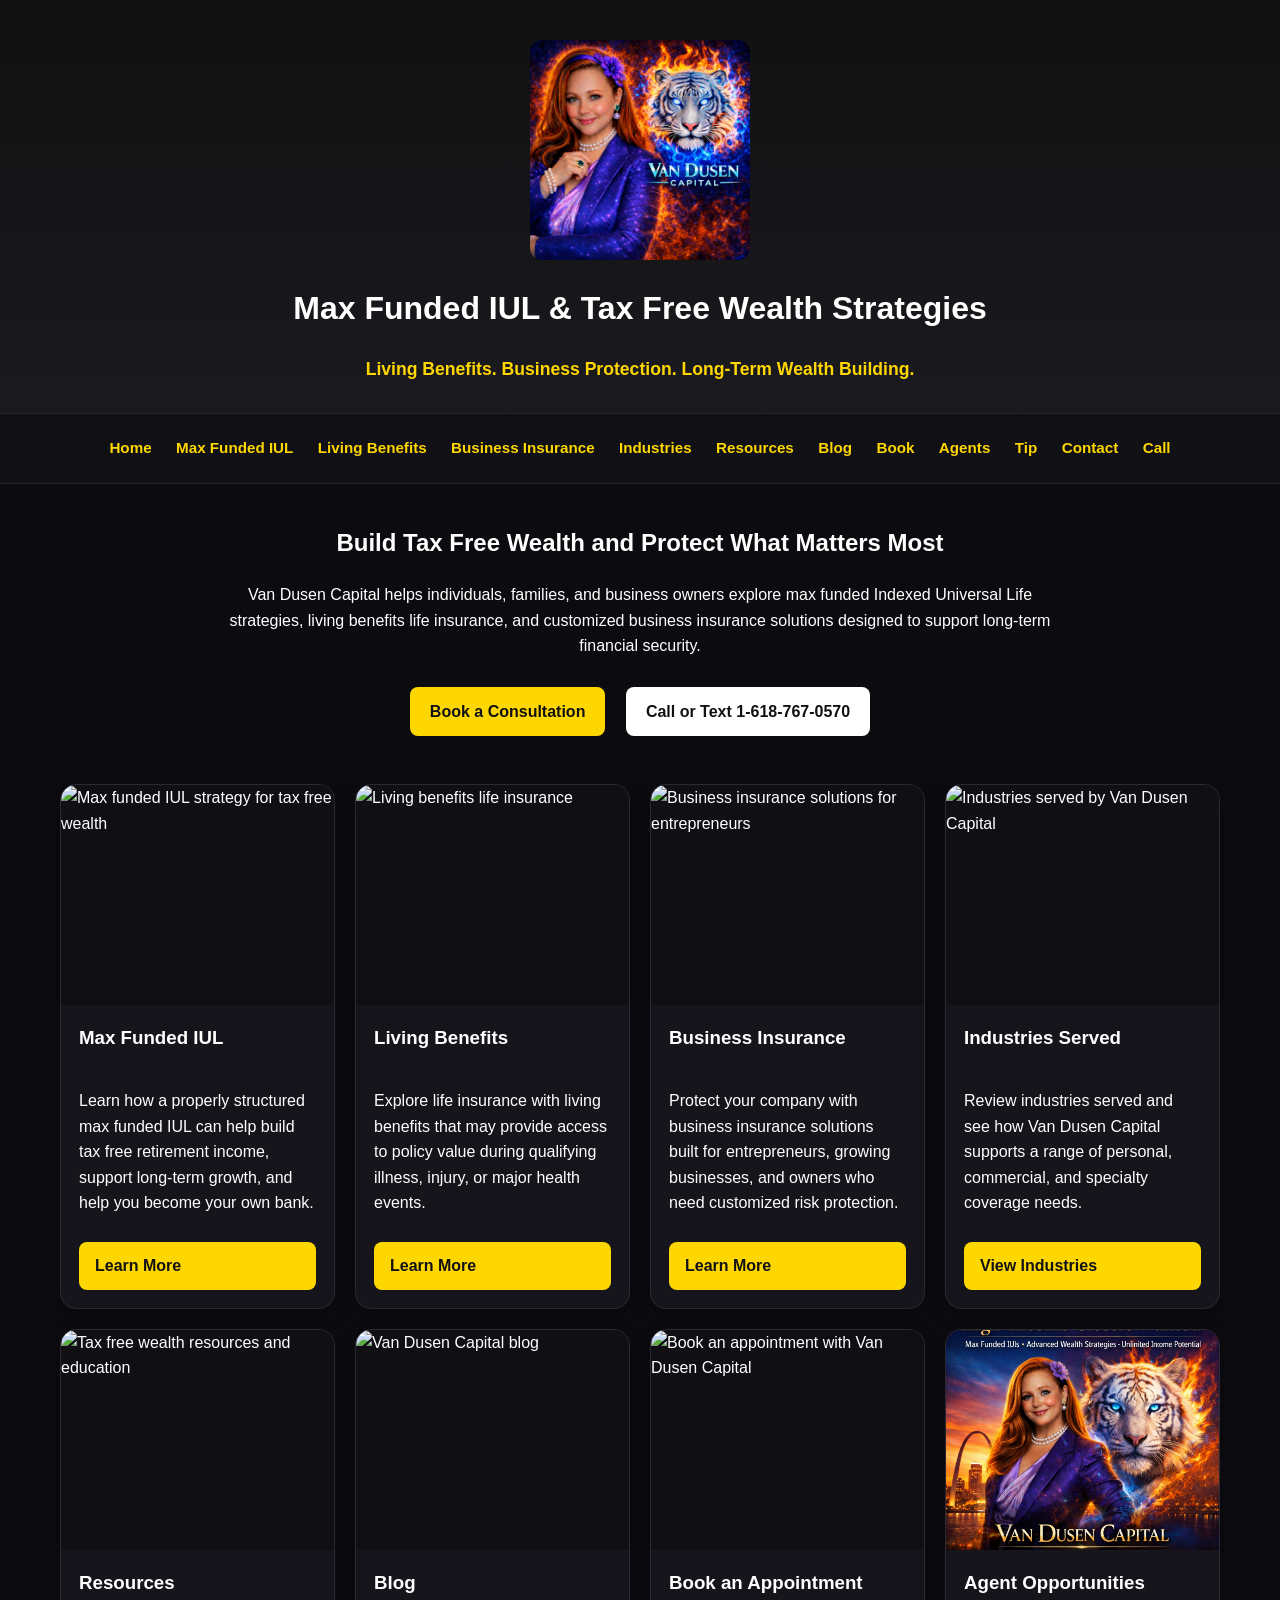
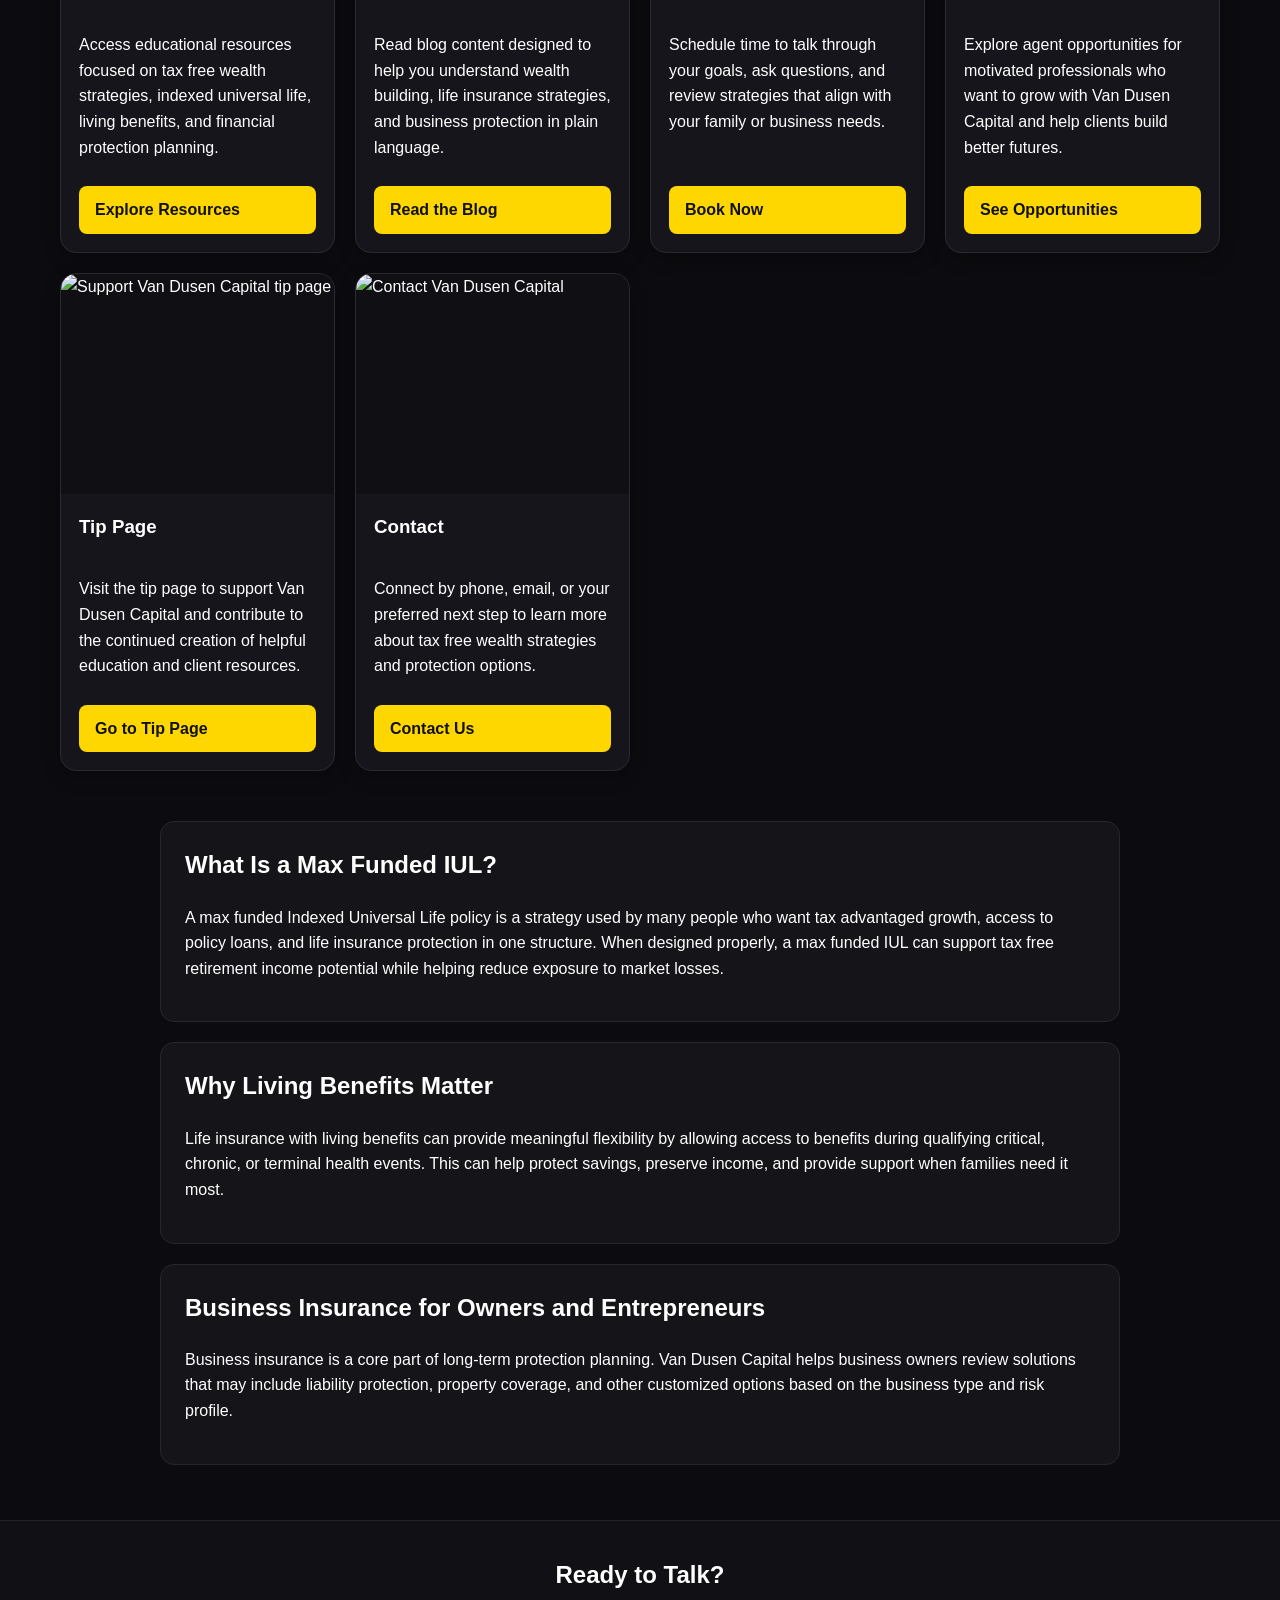
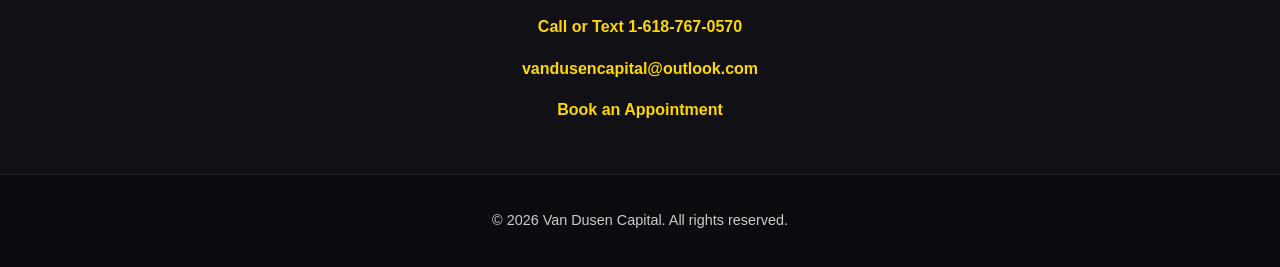
==== index.html @ e963a1a2 "Update index.html" ====
<!DOCTYPE html>
<html lang="en">
<head>
  <meta charset="UTF-8">
  <meta name="viewport" content="width=device-width, initial-scale=1.0">
  <title>Max Funded IUL | Tax Free Wealth Strategies | Living Benefits | Van Dusen Capital</title>
  <meta name="description" content="Van Dusen Capital helps individuals, families, and business owners explore max funded IUL strategies, tax free wealth building, living benefits life insurance, and business insurance solutions.">
  <meta name="keywords" content="max funded IUL, indexed universal life, tax free wealth, living benefits, business insurance, become your own bank, Van Dusen Capital">
  <style>
    * {
      box-sizing: border-box;
    }

    body {
      margin: 0;
      font-family: Arial, sans-serif;
      background: #0c0c10;
      color: #ffffff;
      line-height: 1.6;
    }

    header {
      background: linear-gradient(180deg, #111111, #1a1a1f);
      text-align: center;
      padding: 40px 20px 30px;
      border-bottom: 1px solid #23232b;
    }

    .logo {
      width: 100%;
      max-width: 220px;
      height: auto;
      border-radius: 12px;
      margin-bottom: 15px;
    }

    h1, h2, h3 {
      margin-top: 0;
    }

    .tagline {
      color: gold;
      font-weight: bold;
      font-size: 1.1rem;
      margin: 10px 0 0;
    }

    nav {
      background: #101015;
      text-align: center;
      padding: 14px 10px;
      border-bottom: 1px solid #23232b;
    }

    nav a {
      color: gold;
      text-decoration: none;
      font-weight: bold;
      display: inline-block;
      margin: 8px 10px;
      font-size: 0.95rem;
    }

    .hero {
      max-width: 1000px;
      margin: 0 auto;
      padding: 40px 20px 20px;
      text-align: center;
    }

    .hero p {
      max-width: 850px;
      margin: 0 auto 20px;
    }

    .hero-buttons a {
      display: inline-block;
      margin: 8px;
      padding: 12px 20px;
      border-radius: 8px;
      text-decoration: none;
      font-weight: bold;
    }

    .btn-gold {
      background: gold;
      color: #111111;
    }

    .btn-light {
      background: #ffffff;
      color: #111111;
    }

    .sections {
      max-width: 1200px;
      margin: 0 auto;
      padding: 20px;
      display: grid;
      grid-template-columns: repeat(auto-fit, minmax(270px, 1fr));
      gap: 20px;
    }

    .card {
      background: #15151b;
      border: 1px solid #2a2a34;
      border-radius: 16px;
      overflow: hidden;
      display: flex;
      flex-direction: column;
      box-shadow: 0 6px 18px rgba(0,0,0,0.25);
    }

    .card img {
      width: 100%;
      height: 220px;
      object-fit: cover;
      display: block;
      background: #0f0f14;
    }

    .card-content {
      padding: 18px;
      display: flex;
      flex-direction: column;
      flex: 1;
    }

    .card-content p {
      flex: 1;
    }

    .button {
      display: inline-block;
      margin-top: 10px;
      padding: 11px 16px;
      background: gold;
      color: #111111;
      text-decoration: none;
      font-weight: bold;
      border-radius: 8px;
    }

    .seo-section {
      max-width: 1000px;
      margin: 0 auto;
      padding: 10px 20px 35px;
    }

    .seo-box {
      background: #141419;
      border: 1px solid #262631;
      border-radius: 14px;
      padding: 24px;
      margin-top: 20px;
    }

    .contact-strip {
      background: #101015;
      border-top: 1px solid #23232b;
      padding: 35px 20px;
      text-align: center;
      margin-top: 20px;
    }

    .contact-strip a {
      color: gold;
      text-decoration: none;
      font-weight: bold;
    }

    footer {
      text-align: center;
      padding: 20px;
      color: #cccccc;
      font-size: 0.9rem;
      border-top: 1px solid #23232b;
    }
  </style>
</head>
<body>

  <header>
    <img src="Logo.png" alt="Van Dusen Capital logo" class="logo">
    <h1>Max Funded IUL & Tax Free Wealth Strategies</h1>
    <p class="tagline">Living Benefits. Business Protection. Long-Term Wealth Building.</p>
  </header>

  <nav>
    <a href="index.html">Home</a>
    <a href="max-funded-iul.html">Max Funded IUL</a>
    <a href="living-benefits.html">Living Benefits</a>
    <a href="business-insurance.html">Business Insurance</a>
    <a href="industries.html">Industries</a>
    <a href="resources.html">Resources</a>
    <a href="blog.html">Blog</a>
    <a href="book.html">Book</a>
    <a href="agent-opportunities.html">Agents</a>
    <a href="tip.html">Tip</a>
    <a href="contact.html">Contact</a>
    <a href="call.html">Call</a>
  </nav>

  <section class="hero">
    <h2>Build Tax Free Wealth and Protect What Matters Most</h2>
    <p>
      Van Dusen Capital helps individuals, families, and business owners explore max funded Indexed Universal Life strategies, living benefits life insurance, and customized business insurance solutions designed to support long-term financial security.
    </p>
    <div class="hero-buttons">
      <a href="book.html" class="btn-gold">Book a Consultation</a>
      <a href="call.html" class="btn-light">Call or Text 1-618-767-0570</a>
    </div>
  </section>

  <section class="sections">
    <div class="card">
      <img src="byobb.png" alt="Max funded IUL strategy for tax free wealth">
      <div class="card-content">
        <h3>Max Funded IUL</h3>
        <p>
          Learn how a properly structured max funded IUL can help build tax free retirement income, support long-term growth, and help you become your own bank.
        </p>
        <a class="button" href="max-funded-iul.html">Learn More</a>
      </div>
    </div>

    <div class="card">
      <img src="living.png" alt="Living benefits life insurance">
      <div class="card-content">
        <h3>Living Benefits</h3>
        <p>
          Explore life insurance with living benefits that may provide access to policy value during qualifying illness, injury, or major health events.
        </p>
        <a class="button" href="living-benefits.html">Learn More</a>
      </div>
    </div>

    <div class="card">
      <img src="business.png" alt="Business insurance solutions for entrepreneurs">
      <div class="card-content">
        <h3>Business Insurance</h3>
        <p>
          Protect your company with business insurance solutions built for entrepreneurs, growing businesses, and owners who need customized risk protection.
        </p>
        <a class="button" href="business-insurance.html">Learn More</a>
      </div>
    </div>

    <div class="card">
      <img src="businesscard.png" alt="Industries served by Van Dusen Capital">
      <div class="card-content">
        <h3>Industries Served</h3>
        <p>
          Review industries served and see how Van Dusen Capital supports a range of personal, commercial, and specialty coverage needs.
        </p>
        <a class="button" href="industries.html">View Industries</a>
      </div>
    </div>

    <div class="card">
      <img src="Buildyourownwealth.png" alt="Tax free wealth resources and education">
      <div class="card-content">
        <h3>Resources</h3>
        <p>
          Access educational resources focused on tax free wealth strategies, indexed universal life, living benefits, and financial protection planning.
        </p>
        <a class="button" href="resources.html">Explore Resources</a>
      </div>
    </div>

    <div class="card">
      <img src="richguyheadincloudsarch.png" alt="Van Dusen Capital blog">
      <div class="card-content">
        <h3>Blog</h3>
        <p>
          Read blog content designed to help you understand wealth building, life insurance strategies, and business protection in plain language.
        </p>
        <a class="button" href="blog.html">Read the Blog</a>
      </div>
    </div>

    <div class="card">
      <img src="luxurydclogo.png" alt="Book an appointment with Van Dusen Capital">
      <div class="card-content">
        <h3>Book an Appointment</h3>
        <p>
          Schedule time to talk through your goals, ask questions, and review strategies that align with your family or business needs.
        </p>
        <a class="button" href="book.html">Book Now</a>
      </div>
    </div>

    <div class="card">
      <img src="highincomecloserwantedbranding.png" alt="Agent opportunities with Van Dusen Capital">
      <div class="card-content">
        <h3>Agent Opportunities</h3>
        <p>
          Explore agent opportunities for motivated professionals who want to grow with Van Dusen Capital and help clients build better futures.
        </p>
        <a class="button" href="agent-opportunities.html">See Opportunities</a>
      </div>
    </div>

    <div class="card">
      <img src="compoundinterestwealth1branding.png" alt="Support Van Dusen Capital tip page">
      <div class="card-content">
        <h3>Tip Page</h3>
        <p>
          Visit the tip page to support Van Dusen Capital and contribute to the continued creation of helpful education and client resources.
        </p>
        <a class="button" href="tip.html">Go to Tip Page</a>
      </div>
    </div>

    <div class="card">
      <img src="futuregirllogo.png" alt="Contact Van Dusen Capital">
      <div class="card-content">
        <h3>Contact</h3>
        <p>
          Connect by phone, email, or your preferred next step to learn more about tax free wealth strategies and protection options.
        </p>
        <a class="button" href="contact.html">Contact Us</a>
      </div>
    </div>
  </section>

  <section class="seo-section">
    <div class="seo-box">
      <h2>What Is a Max Funded IUL?</h2>
      <p>
        A max funded Indexed Universal Life policy is a strategy used by many people who want tax advantaged growth, access to policy loans, and life insurance protection in one structure. When designed properly, a max funded IUL can support tax free retirement income potential while helping reduce exposure to market losses.
      </p>
    </div>

    <div class="seo-box">
      <h2>Why Living Benefits Matter</h2>
      <p>
        Life insurance with living benefits can provide meaningful flexibility by allowing access to benefits during qualifying critical, chronic, or terminal health events. This can help protect savings, preserve income, and provide support when families need it most.
      </p>
    </div>

    <div class="seo-box">
      <h2>Business Insurance for Owners and Entrepreneurs</h2>
      <p>
        Business insurance is a core part of long-term protection planning. Van Dusen Capital helps business owners review solutions that may include liability protection, property coverage, and other customized options based on the business type and risk profile.
      </p>
    </div>
  </section>

  <section class="contact-strip">
    <h2>Ready to Talk?</h2>
    <p><a href="tel:16187670570">Call or Text 1-618-767-0570</a></p>
    <p><a href="mailto:vandusencapital@outlook.com">vandusencapital@outlook.com</a></p>
    <p><a href="book.html">Book an Appointment</a></p>
  </section>

  <footer>
    <p>© 2026 Van Dusen Capital. All rights reserved.</p>
  </footer>

</body>
</html>
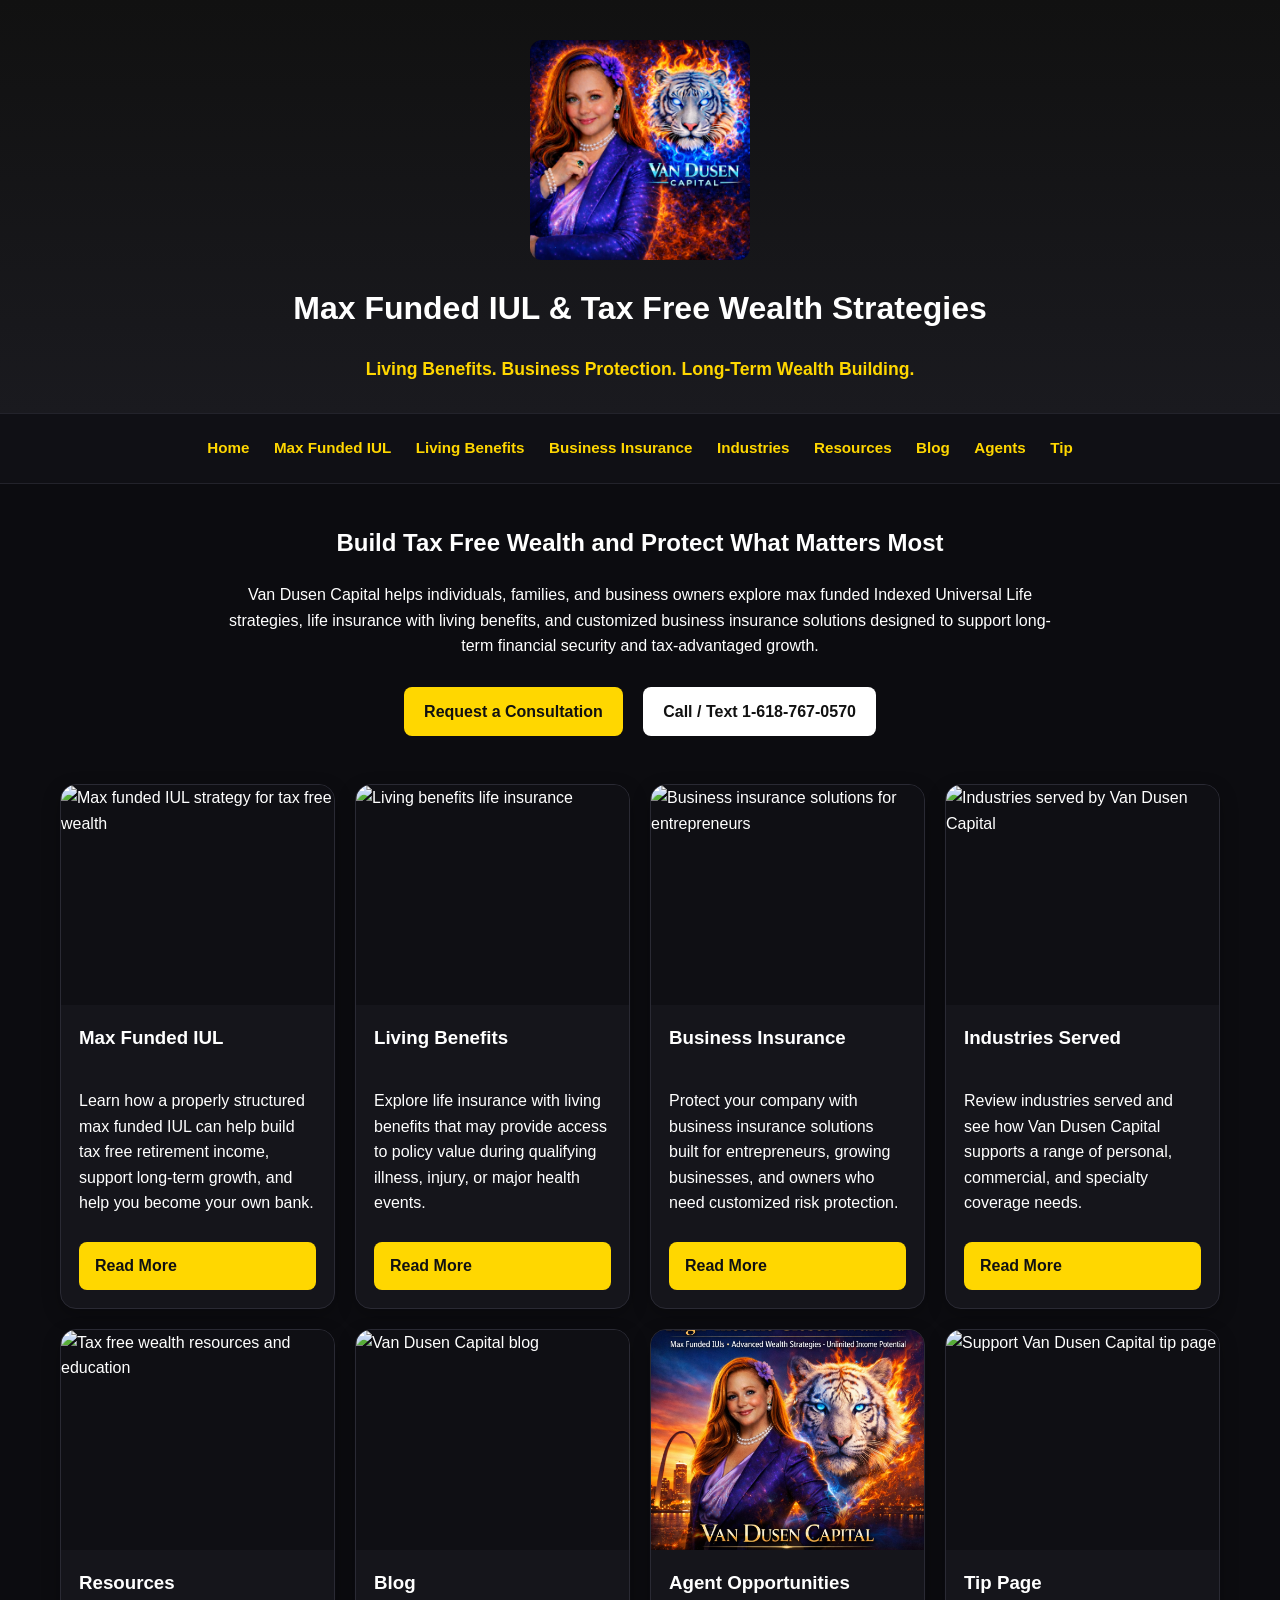
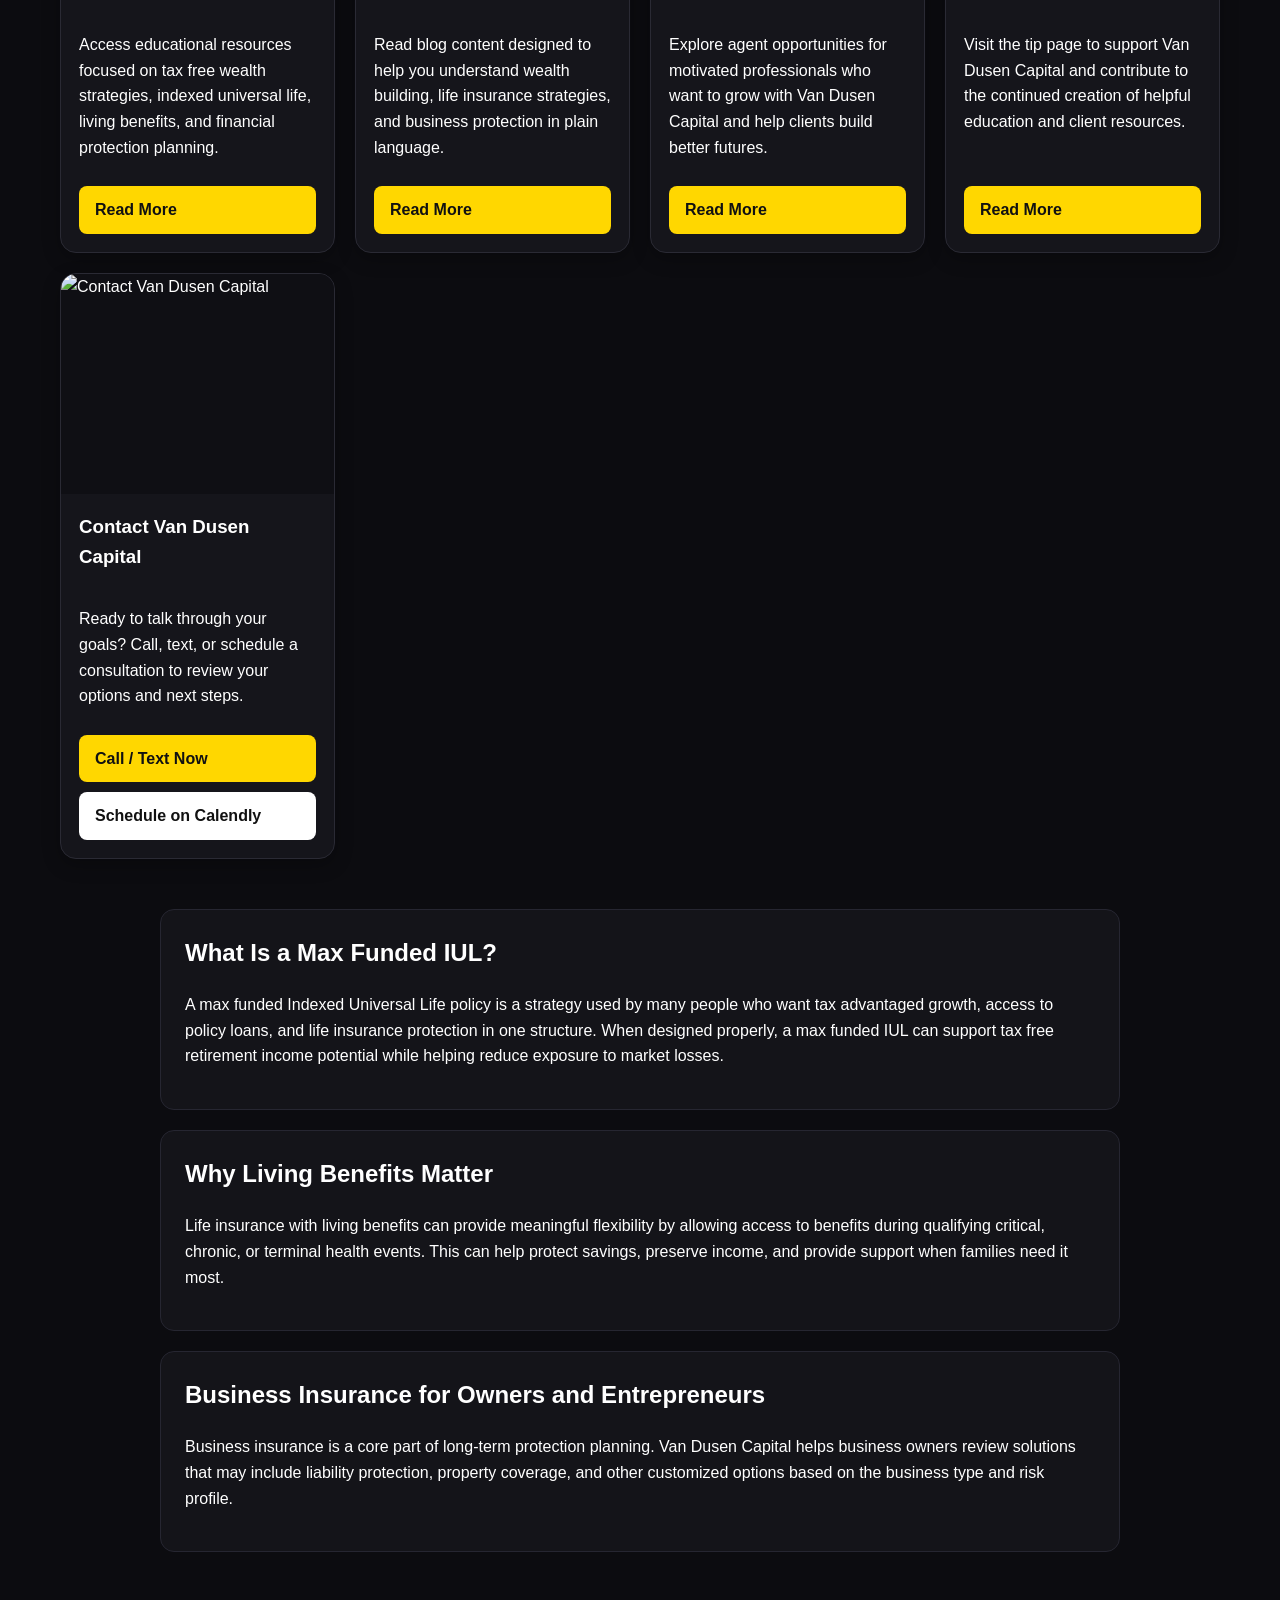
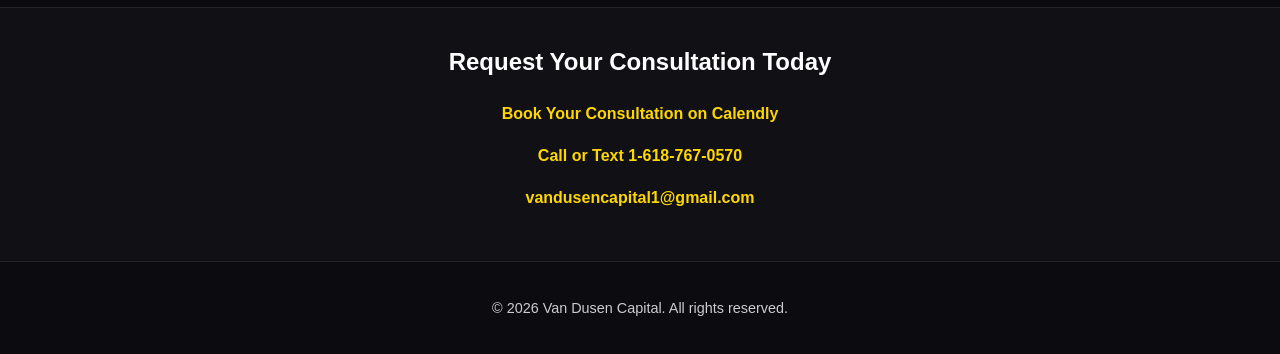
==== commit 13a1e1ab: "Update index.html" ====
--- a/index.html
+++ b/index.html
@@ -3,8 +3,8 @@
 <head>
   <meta charset="UTF-8">
   <meta name="viewport" content="width=device-width, initial-scale=1.0">
-  <title>Max Funded IUL | Tax Free Wealth Strategies | Living Benefits | Van Dusen Capital</title>
-  <meta name="description" content="Van Dusen Capital helps individuals, families, and business owners explore max funded IUL strategies, tax free wealth building, living benefits life insurance, and business insurance solutions.">
+  <title>Max Funded IUL | Tax Free Wealth Strategies | Van Dusen Capital</title>
+  <meta name="description" content="Van Dusen Capital helps individuals, families, and business owners explore max funded IUL strategies, tax free wealth planning, living benefits life insurance, and business insurance solutions. Book a consultation today.">
   <meta name="keywords" content="max funded IUL, indexed universal life, tax free wealth, living benefits, business insurance, become your own bank, Van Dusen Capital">
   <style>
     * {
@@ -141,6 +141,17 @@
       border-radius: 8px;
     }
 
+    .button-secondary {
+      display: inline-block;
+      margin-top: 10px;
+      padding: 11px 16px;
+      background: #ffffff;
+      color: #111111;
+      text-decoration: none;
+      font-weight: bold;
+      border-radius: 8px;
+    }
+
     .seo-section {
       max-width: 1000px;
       margin: 0 auto;
@@ -194,21 +205,18 @@
     <a href="industries.html">Industries</a>
     <a href="resources.html">Resources</a>
     <a href="blog.html">Blog</a>
-    <a href="book.html">Book</a>
     <a href="agent-opportunities.html">Agents</a>
     <a href="tip.html">Tip</a>
-    <a href="contact.html">Contact</a>
-    <a href="call.html">Call</a>
   </nav>
 
   <section class="hero">
     <h2>Build Tax Free Wealth and Protect What Matters Most</h2>
     <p>
-      Van Dusen Capital helps individuals, families, and business owners explore max funded Indexed Universal Life strategies, living benefits life insurance, and customized business insurance solutions designed to support long-term financial security.
+      Van Dusen Capital helps individuals, families, and business owners explore max funded Indexed Universal Life strategies, life insurance with living benefits, and customized business insurance solutions designed to support long-term financial security and tax-advantaged growth.
     </p>
     <div class="hero-buttons">
-      <a href="book.html" class="btn-gold">Book a Consultation</a>
-      <a href="call.html" class="btn-light">Call or Text 1-618-767-0570</a>
+      <a href="https://calendly.com/vandusencapital1" target="_blank" rel="noopener noreferrer" class="btn-gold">Request a Consultation</a>
+      <a href="tel:16187670570" class="btn-light">Call / Text 1-618-767-0570</a>
     </div>
   </section>
 
@@ -220,7 +228,7 @@
         <p>
           Learn how a properly structured max funded IUL can help build tax free retirement income, support long-term growth, and help you become your own bank.
         </p>
-        <a class="button" href="max-funded-iul.html">Learn More</a>
+        <a class="button" href="max-funded-iul.html">Read More</a>
       </div>
     </div>
 
@@ -231,7 +239,7 @@
         <p>
           Explore life insurance with living benefits that may provide access to policy value during qualifying illness, injury, or major health events.
         </p>
-        <a class="button" href="living-benefits.html">Learn More</a>
+        <a class="button" href="living-benefits.html">Read More</a>
       </div>
     </div>
 
@@ -242,7 +250,7 @@
         <p>
           Protect your company with business insurance solutions built for entrepreneurs, growing businesses, and owners who need customized risk protection.
         </p>
-        <a class="button" href="business-insurance.html">Learn More</a>
+        <a class="button" href="business-insurance.html">Read More</a>
       </div>
     </div>
 
@@ -253,7 +261,7 @@
         <p>
           Review industries served and see how Van Dusen Capital supports a range of personal, commercial, and specialty coverage needs.
         </p>
-        <a class="button" href="industries.html">View Industries</a>
+        <a class="button" href="industries.html">Read More</a>
       </div>
     </div>
 
@@ -264,7 +272,7 @@
         <p>
           Access educational resources focused on tax free wealth strategies, indexed universal life, living benefits, and financial protection planning.
         </p>
-        <a class="button" href="resources.html">Explore Resources</a>
+        <a class="button" href="resources.html">Read More</a>
       </div>
     </div>
 
@@ -275,18 +283,7 @@
         <p>
           Read blog content designed to help you understand wealth building, life insurance strategies, and business protection in plain language.
         </p>
-        <a class="button" href="blog.html">Read the Blog</a>
-      </div>
-    </div>
-
-    <div class="card">
-      <img src="luxurydclogo.png" alt="Book an appointment with Van Dusen Capital">
-      <div class="card-content">
-        <h3>Book an Appointment</h3>
-        <p>
-          Schedule time to talk through your goals, ask questions, and review strategies that align with your family or business needs.
-        </p>
-        <a class="button" href="book.html">Book Now</a>
+        <a class="button" href="blog.html">Read More</a>
       </div>
     </div>
 
@@ -297,7 +294,7 @@
         <p>
           Explore agent opportunities for motivated professionals who want to grow with Van Dusen Capital and help clients build better futures.
         </p>
-        <a class="button" href="agent-opportunities.html">See Opportunities</a>
+        <a class="button" href="agent-opportunities.html">Read More</a>
       </div>
     </div>
 
@@ -308,18 +305,19 @@
         <p>
           Visit the tip page to support Van Dusen Capital and contribute to the continued creation of helpful education and client resources.
         </p>
-        <a class="button" href="tip.html">Go to Tip Page</a>
+        <a class="button" href="tip.html">Read More</a>
       </div>
     </div>
 
     <div class="card">
       <img src="futuregirllogo.png" alt="Contact Van Dusen Capital">
       <div class="card-content">
-        <h3>Contact</h3>
-        <p>
-          Connect by phone, email, or your preferred next step to learn more about tax free wealth strategies and protection options.
-        </p>
-        <a class="button" href="contact.html">Contact Us</a>
+        <h3>Contact Van Dusen Capital</h3>
+        <p>
+          Ready to talk through your goals? Call, text, or schedule a consultation to review your options and next steps.
+        </p>
+        <a class="button" href="tel:16187670570">Call / Text Now</a>
+        <a class="button-secondary" href="https://calendly.com/vandusencapital1" target="_blank" rel="noopener noreferrer">Schedule on Calendly</a>
       </div>
     </div>
   </section>
@@ -348,10 +346,10 @@
   </section>
 
   <section class="contact-strip">
-    <h2>Ready to Talk?</h2>
+    <h2>Request Your Consultation Today</h2>
+    <p><a href="https://calendly.com/vandusencapital1" target="_blank" rel="noopener noreferrer">Book Your Consultation on Calendly</a></p>
     <p><a href="tel:16187670570">Call or Text 1-618-767-0570</a></p>
-    <p><a href="mailto:vandusencapital@outlook.com">vandusencapital@outlook.com</a></p>
-    <p><a href="book.html">Book an Appointment</a></p>
+    <p><a href="mailto:vandusencapital1@gmail.com">vandusencapital1@gmail.com</a></p>
   </section>
 
   <footer>
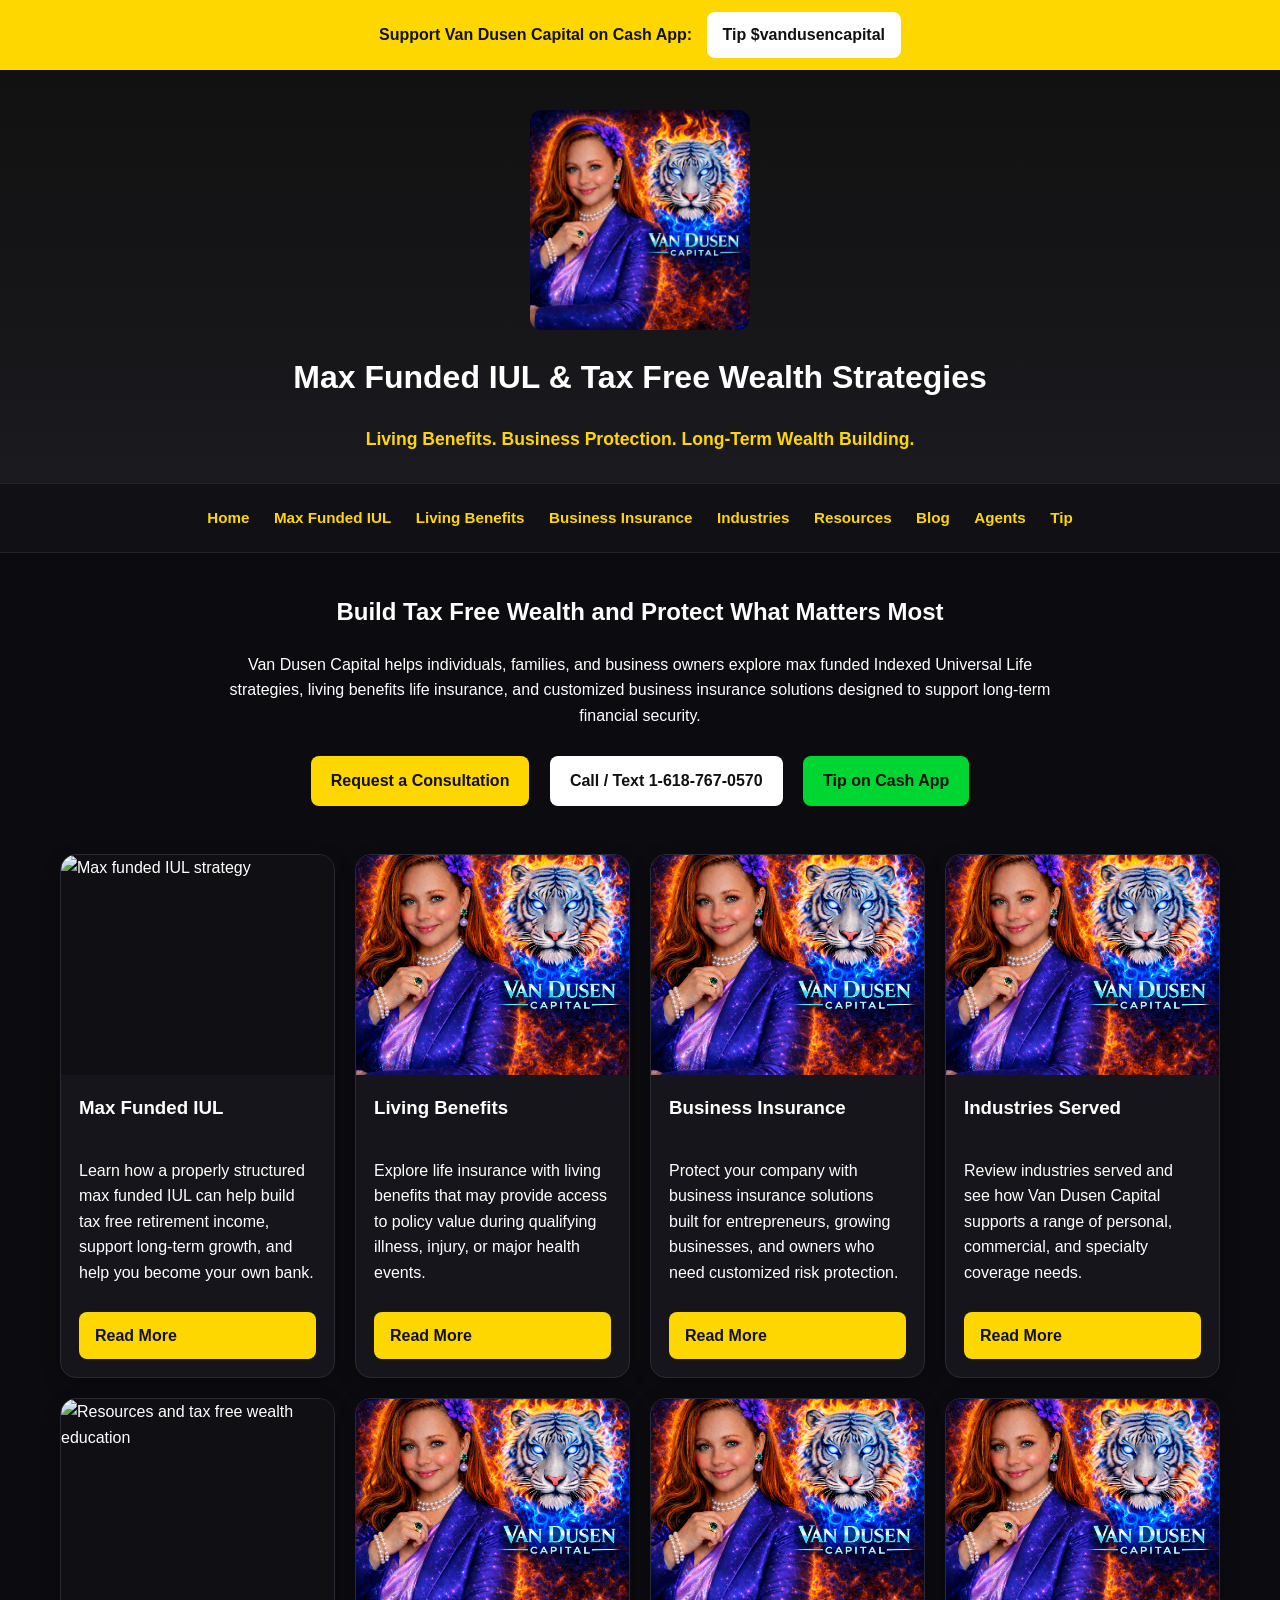
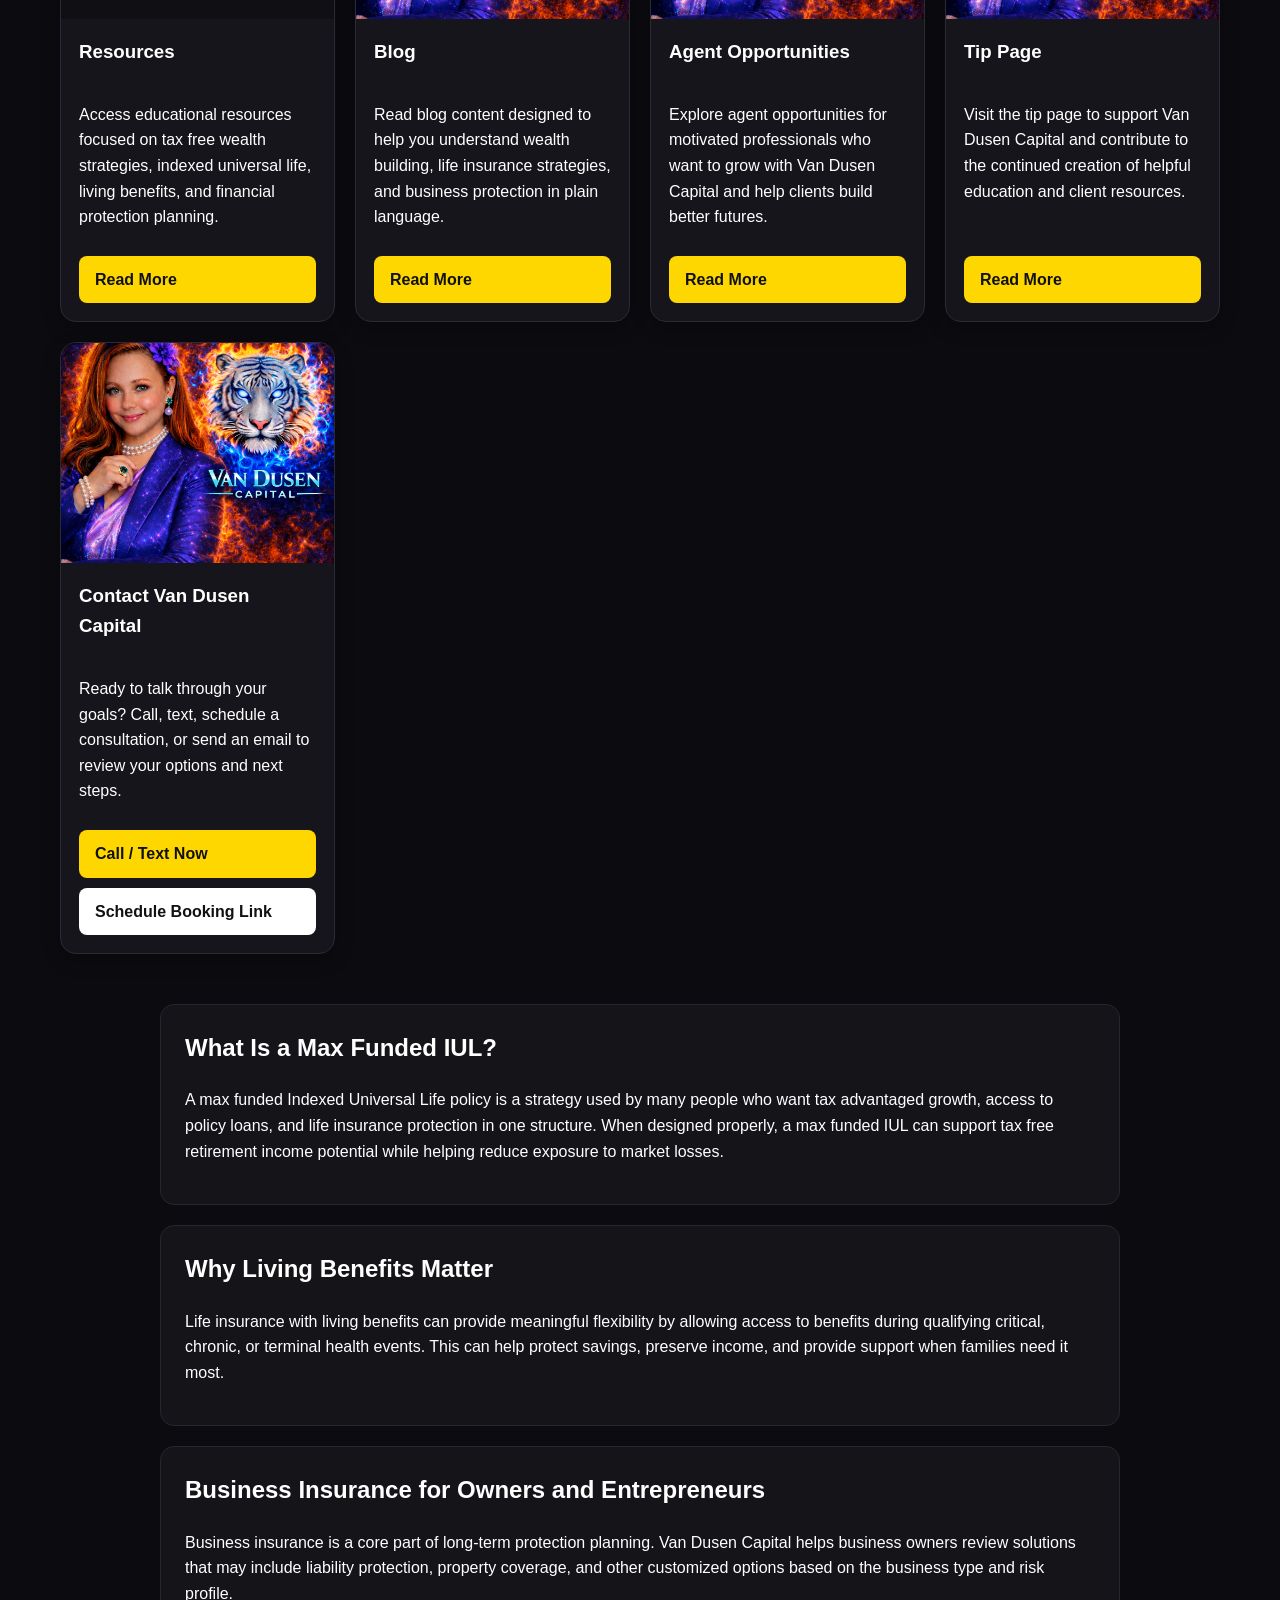
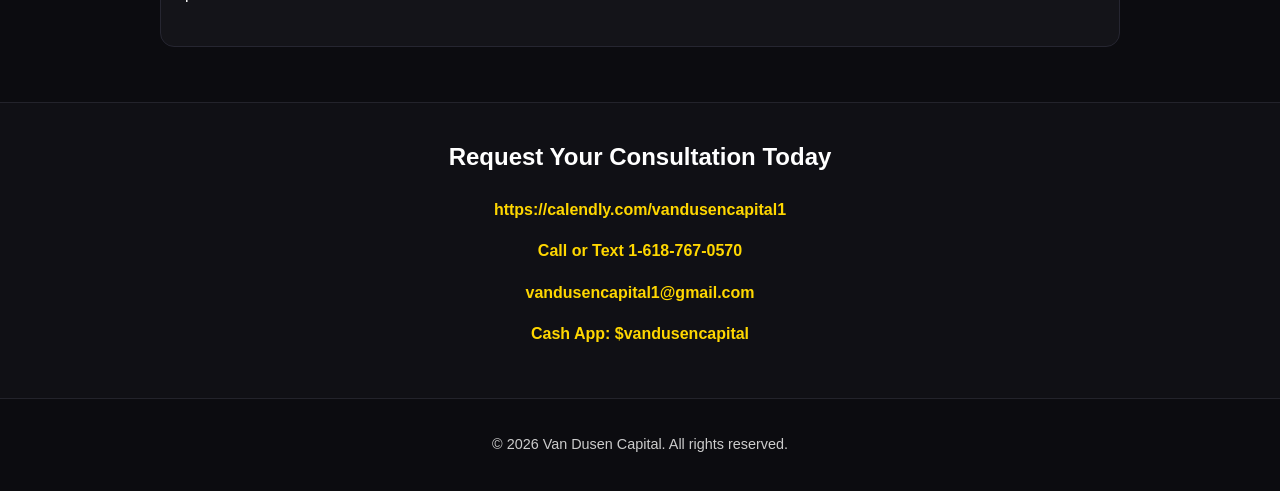
==== commit 589e6517: "Update index.html" ====
--- a/index.html
+++ b/index.html
@@ -4,8 +4,7 @@
   <meta charset="UTF-8">
   <meta name="viewport" content="width=device-width, initial-scale=1.0">
   <title>Max Funded IUL | Tax Free Wealth Strategies | Van Dusen Capital</title>
-  <meta name="description" content="Van Dusen Capital helps individuals, families, and business owners explore max funded IUL strategies, tax free wealth planning, living benefits life insurance, and business insurance solutions. Book a consultation today.">
-  <meta name="keywords" content="max funded IUL, indexed universal life, tax free wealth, living benefits, business insurance, become your own bank, Van Dusen Capital">
+  <meta name="description" content="Van Dusen Capital helps individuals, families, and business owners explore max funded IUL strategies, tax free wealth planning, living benefits life insurance, and business insurance solutions.">
   <style>
     * {
       box-sizing: border-box;
@@ -19,6 +18,25 @@
       line-height: 1.6;
     }
 
+    .top-bar {
+      background: gold;
+      color: #111111;
+      text-align: center;
+      padding: 12px 15px;
+      font-weight: bold;
+    }
+
+    .top-bar a {
+      color: #111111;
+      text-decoration: none;
+      font-weight: bold;
+      background: #ffffff;
+      padding: 10px 16px;
+      border-radius: 8px;
+      display: inline-block;
+      margin-left: 10px;
+    }
+
     header {
       background: linear-gradient(180deg, #111111, #1a1a1f);
       text-align: center;
@@ -89,6 +107,11 @@
 
     .btn-light {
       background: #ffffff;
+      color: #111111;
+    }
+
+    .btn-tip {
+      background: #00d632;
       color: #111111;
     }
 
@@ -190,6 +213,11 @@
   </style>
 </head>
 <body>
+
+  <div class="top-bar">
+    Support Van Dusen Capital on Cash App:
+    <a href="https://cash.app/$vandusencapital" target="_blank" rel="noopener noreferrer">Tip $vandusencapital</a>
+  </div>
 
   <header>
     <img src="Logo.png" alt="Van Dusen Capital logo" class="logo">
@@ -212,17 +240,18 @@
   <section class="hero">
     <h2>Build Tax Free Wealth and Protect What Matters Most</h2>
     <p>
-      Van Dusen Capital helps individuals, families, and business owners explore max funded Indexed Universal Life strategies, life insurance with living benefits, and customized business insurance solutions designed to support long-term financial security and tax-advantaged growth.
+      Van Dusen Capital helps individuals, families, and business owners explore max funded Indexed Universal Life strategies, living benefits life insurance, and customized business insurance solutions designed to support long-term financial security.
     </p>
     <div class="hero-buttons">
       <a href="https://calendly.com/vandusencapital1" target="_blank" rel="noopener noreferrer" class="btn-gold">Request a Consultation</a>
       <a href="tel:16187670570" class="btn-light">Call / Text 1-618-767-0570</a>
+      <a href="https://cash.app/$vandusencapital" target="_blank" rel="noopener noreferrer" class="btn-tip">Tip on Cash App</a>
     </div>
   </section>
 
   <section class="sections">
     <div class="card">
-      <img src="byobb.png" alt="Max funded IUL strategy for tax free wealth">
+      <img src="iul.png" alt="Max funded IUL strategy">
       <div class="card-content">
         <h3>Max Funded IUL</h3>
         <p>
@@ -233,7 +262,7 @@
     </div>
 
     <div class="card">
-      <img src="living.png" alt="Living benefits life insurance">
+      <img src="Logo.png" alt="Living benefits">
       <div class="card-content">
         <h3>Living Benefits</h3>
         <p>
@@ -244,7 +273,7 @@
     </div>
 
     <div class="card">
-      <img src="business.png" alt="Business insurance solutions for entrepreneurs">
+      <img src="Logo.png" alt="Business insurance">
       <div class="card-content">
         <h3>Business Insurance</h3>
         <p>
@@ -255,7 +284,7 @@
     </div>
 
     <div class="card">
-      <img src="businesscard.png" alt="Industries served by Van Dusen Capital">
+      <img src="Logo.png" alt="Industries served">
       <div class="card-content">
         <h3>Industries Served</h3>
         <p>
@@ -266,7 +295,7 @@
     </div>
 
     <div class="card">
-      <img src="Buildyourownwealth.png" alt="Tax free wealth resources and education">
+      <img src="Buildyourownwealth.png" alt="Resources and tax free wealth education">
       <div class="card-content">
         <h3>Resources</h3>
         <p>
@@ -277,7 +306,7 @@
     </div>
 
     <div class="card">
-      <img src="richguyheadincloudsarch.png" alt="Van Dusen Capital blog">
+      <img src="Logo.png" alt="Van Dusen Capital blog">
       <div class="card-content">
         <h3>Blog</h3>
         <p>
@@ -288,7 +317,7 @@
     </div>
 
     <div class="card">
-      <img src="highincomecloserwantedbranding.png" alt="Agent opportunities with Van Dusen Capital">
+      <img src="Logo.png" alt="Agent opportunities">
       <div class="card-content">
         <h3>Agent Opportunities</h3>
         <p>
@@ -299,7 +328,7 @@
     </div>
 
     <div class="card">
-      <img src="compoundinterestwealth1branding.png" alt="Support Van Dusen Capital tip page">
+      <img src="Logo.png" alt="Tip page">
       <div class="card-content">
         <h3>Tip Page</h3>
         <p>
@@ -310,14 +339,14 @@
     </div>
 
     <div class="card">
-      <img src="futuregirllogo.png" alt="Contact Van Dusen Capital">
+      <img src="Logo.png" alt="Contact Van Dusen Capital">
       <div class="card-content">
         <h3>Contact Van Dusen Capital</h3>
         <p>
-          Ready to talk through your goals? Call, text, or schedule a consultation to review your options and next steps.
+          Ready to talk through your goals? Call, text, schedule a consultation, or send an email to review your options and next steps.
         </p>
         <a class="button" href="tel:16187670570">Call / Text Now</a>
-        <a class="button-secondary" href="https://calendly.com/vandusencapital1" target="_blank" rel="noopener noreferrer">Schedule on Calendly</a>
+        <a class="button-secondary" href="https://calendly.com/vandusencapital1" target="_blank" rel="noopener noreferrer">Schedule Booking Link</a>
       </div>
     </div>
   </section>
@@ -347,9 +376,10 @@
 
   <section class="contact-strip">
     <h2>Request Your Consultation Today</h2>
-    <p><a href="https://calendly.com/vandusencapital1" target="_blank" rel="noopener noreferrer">Book Your Consultation on Calendly</a></p>
+    <p><a href="https://calendly.com/vandusencapital1" target="_blank" rel="noopener noreferrer">https://calendly.com/vandusencapital1</a></p>
     <p><a href="tel:16187670570">Call or Text 1-618-767-0570</a></p>
     <p><a href="mailto:vandusencapital1@gmail.com">vandusencapital1@gmail.com</a></p>
+    <p><a href="https://cash.app/$vandusencapital" target="_blank" rel="noopener noreferrer">Cash App: $vandusencapital</a></p>
   </section>
 
   <footer>
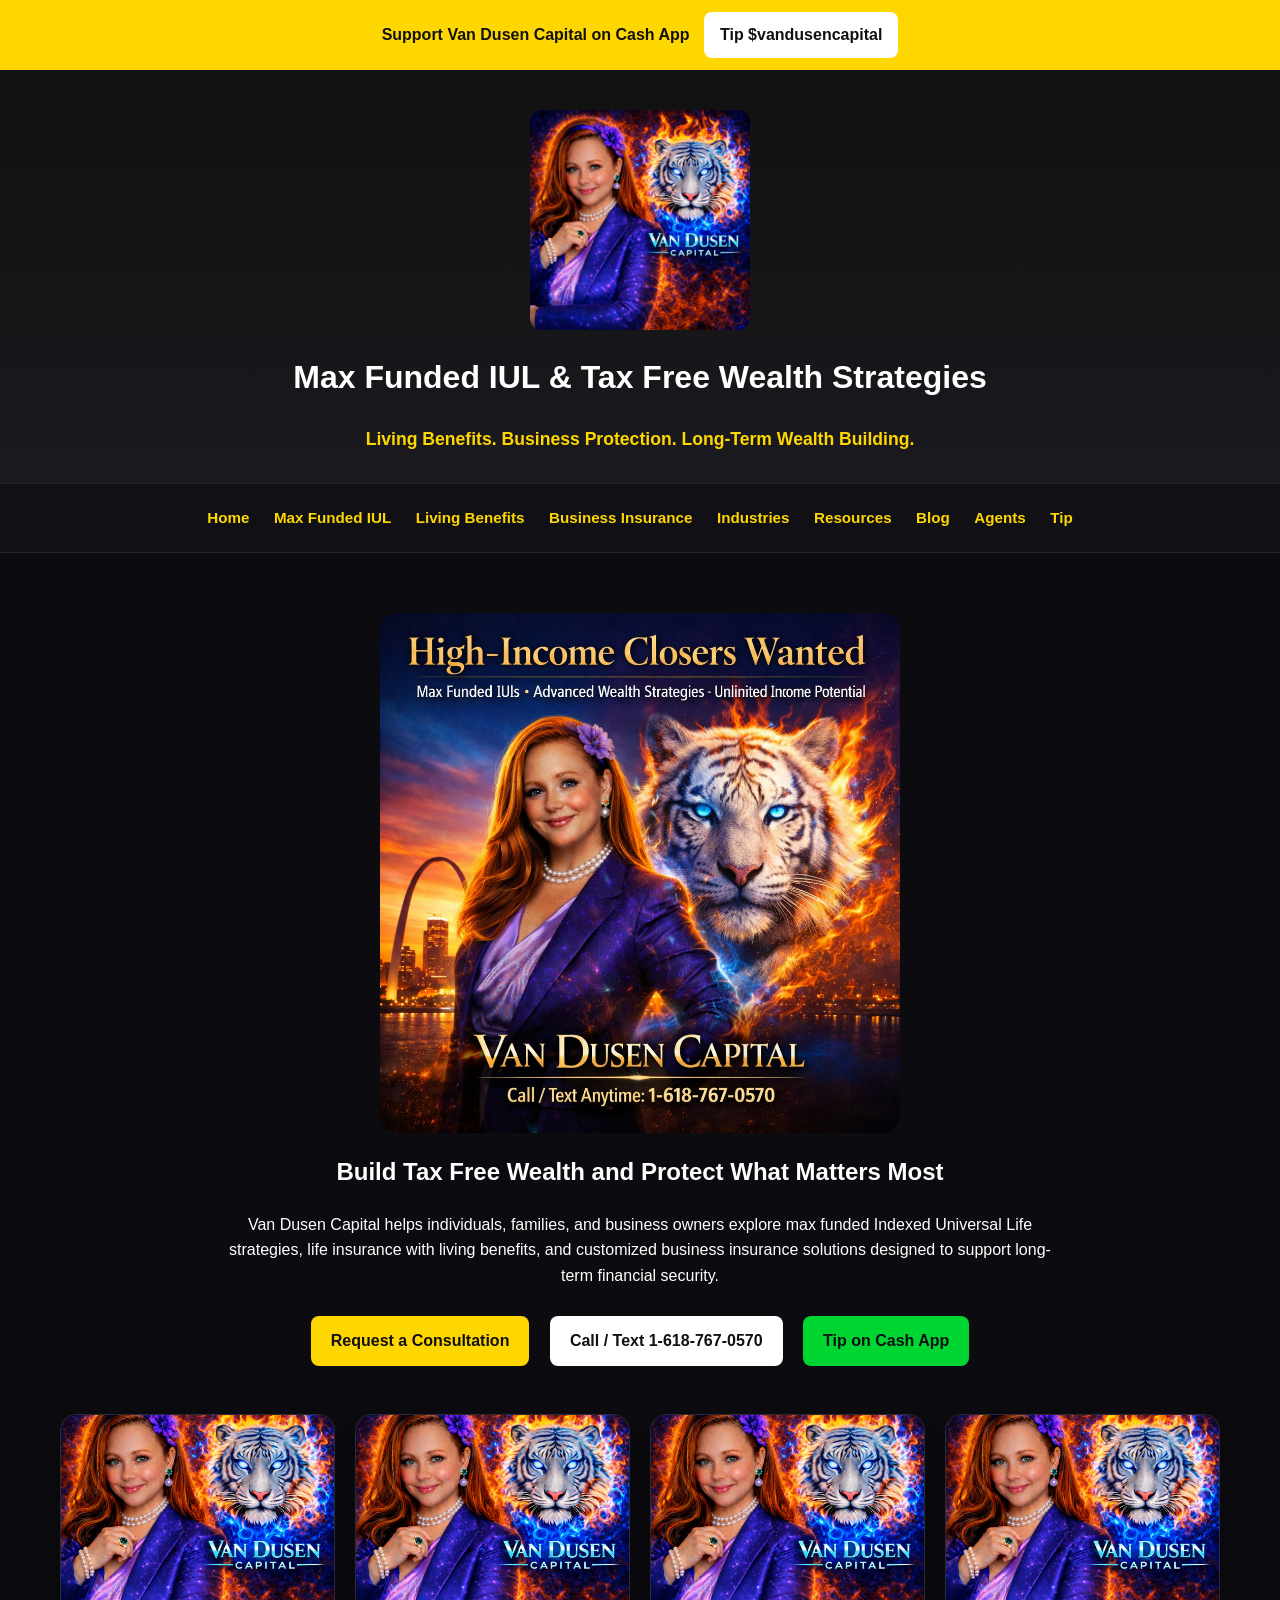
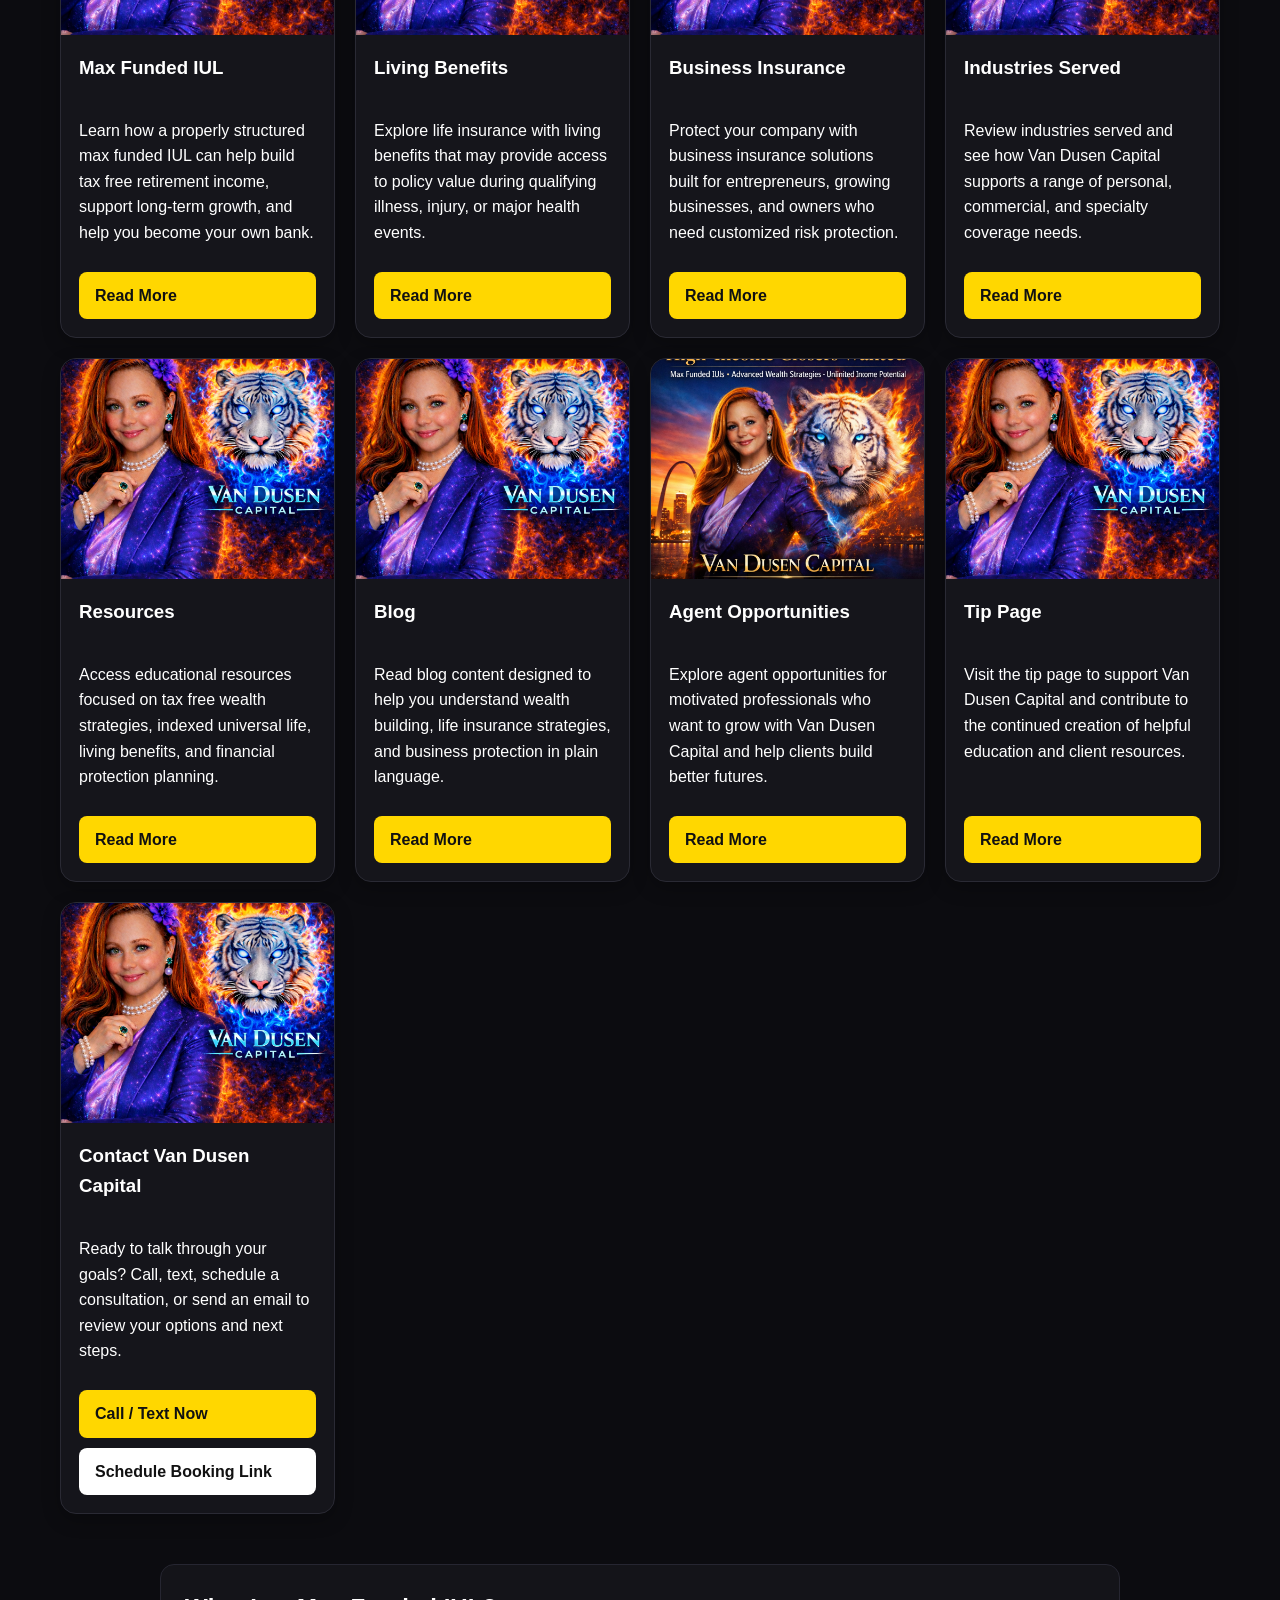
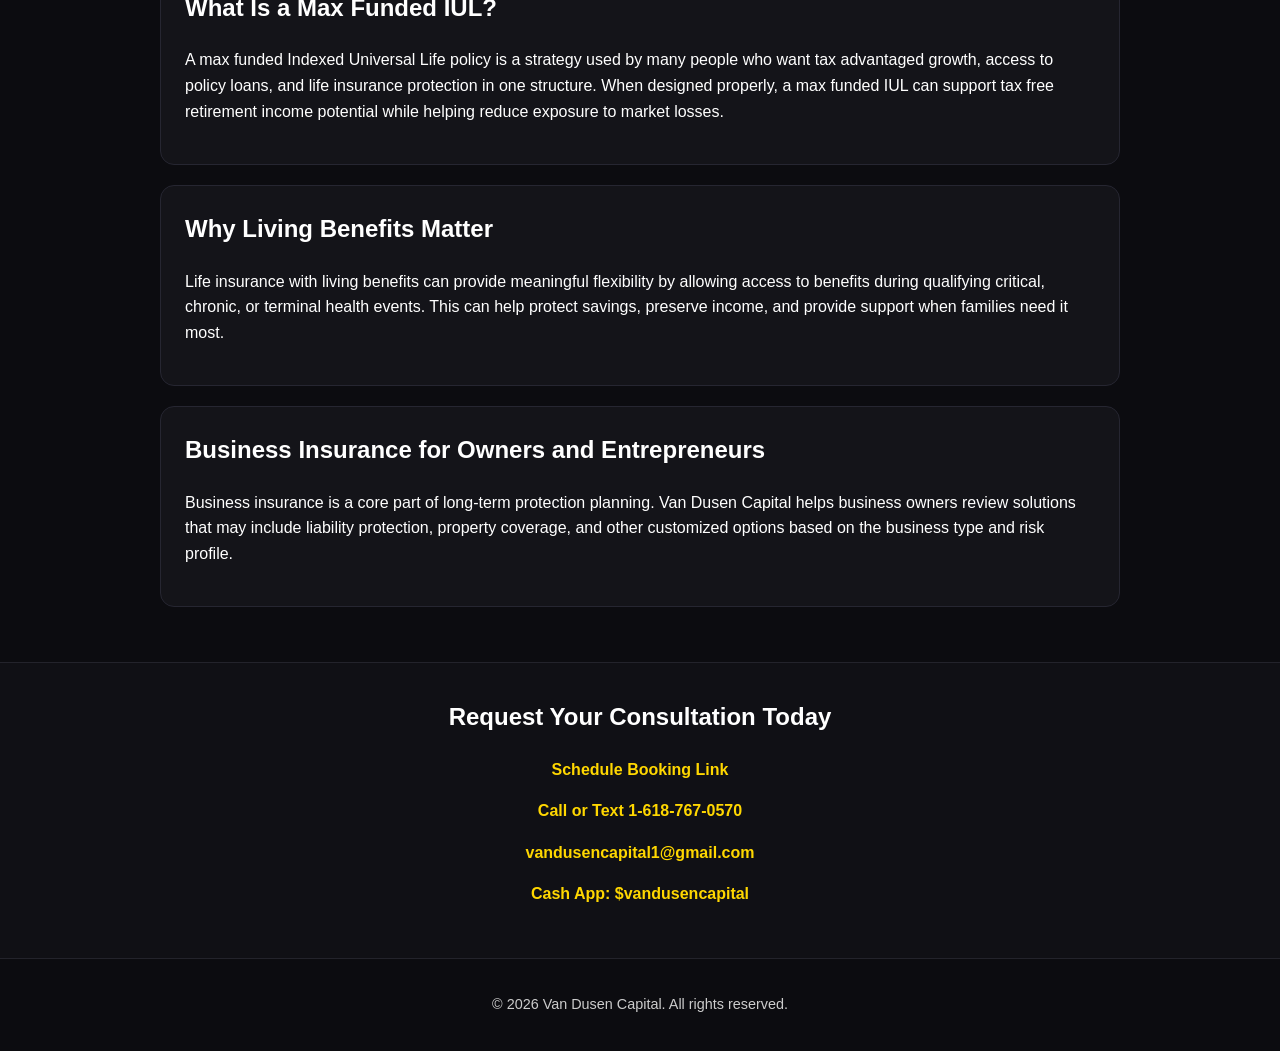
==== commit 93a0dba5: "Update index.html" ====
--- a/index.html
+++ b/index.html
@@ -80,10 +80,20 @@
     }
 
     .hero {
-      max-width: 1000px;
+      max-width: 1100px;
       margin: 0 auto;
       padding: 40px 20px 20px;
       text-align: center;
+    }
+
+    .hero-image {
+      width: 100%;
+      max-width: 520px;
+      height: auto;
+      border-radius: 16px;
+      margin: 20px auto;
+      display: block;
+      background: #0f0f14;
     }
 
     .hero p {
@@ -215,7 +225,7 @@
 <body>
 
   <div class="top-bar">
-    Support Van Dusen Capital on Cash App:
+    Support Van Dusen Capital on Cash App
     <a href="https://cash.app/$vandusencapital" target="_blank" rel="noopener noreferrer">Tip $vandusencapital</a>
   </div>
 
@@ -238,9 +248,10 @@
   </nav>
 
   <section class="hero">
+    <img src="highincomecloserwantedbranding.png" alt="Van Dusen Capital featured branding image" class="hero-image">
     <h2>Build Tax Free Wealth and Protect What Matters Most</h2>
     <p>
-      Van Dusen Capital helps individuals, families, and business owners explore max funded Indexed Universal Life strategies, living benefits life insurance, and customized business insurance solutions designed to support long-term financial security.
+      Van Dusen Capital helps individuals, families, and business owners explore max funded Indexed Universal Life strategies, life insurance with living benefits, and customized business insurance solutions designed to support long-term financial security.
     </p>
     <div class="hero-buttons">
       <a href="https://calendly.com/vandusencapital1" target="_blank" rel="noopener noreferrer" class="btn-gold">Request a Consultation</a>
@@ -251,7 +262,7 @@
 
   <section class="sections">
     <div class="card">
-      <img src="iul.png" alt="Max funded IUL strategy">
+      <img src="Logo.png" alt="Max Funded IUL">
       <div class="card-content">
         <h3>Max Funded IUL</h3>
         <p>
@@ -262,7 +273,7 @@
     </div>
 
     <div class="card">
-      <img src="Logo.png" alt="Living benefits">
+      <img src="Logo.png" alt="Living Benefits">
       <div class="card-content">
         <h3>Living Benefits</h3>
         <p>
@@ -273,7 +284,7 @@
     </div>
 
     <div class="card">
-      <img src="Logo.png" alt="Business insurance">
+      <img src="Logo.png" alt="Business Insurance">
       <div class="card-content">
         <h3>Business Insurance</h3>
         <p>
@@ -284,7 +295,7 @@
     </div>
 
     <div class="card">
-      <img src="Logo.png" alt="Industries served">
+      <img src="Logo.png" alt="Industries Served">
       <div class="card-content">
         <h3>Industries Served</h3>
         <p>
@@ -295,7 +306,7 @@
     </div>
 
     <div class="card">
-      <img src="Buildyourownwealth.png" alt="Resources and tax free wealth education">
+      <img src="Logo.png" alt="Resources">
       <div class="card-content">
         <h3>Resources</h3>
         <p>
@@ -306,7 +317,7 @@
     </div>
 
     <div class="card">
-      <img src="Logo.png" alt="Van Dusen Capital blog">
+      <img src="Logo.png" alt="Blog">
       <div class="card-content">
         <h3>Blog</h3>
         <p>
@@ -317,7 +328,7 @@
     </div>
 
     <div class="card">
-      <img src="Logo.png" alt="Agent opportunities">
+      <img src="highincomecloserwantedbranding.png" alt="Agent Opportunities">
       <div class="card-content">
         <h3>Agent Opportunities</h3>
         <p>
@@ -328,7 +339,7 @@
     </div>
 
     <div class="card">
-      <img src="Logo.png" alt="Tip page">
+      <img src="Logo.png" alt="Tip Page">
       <div class="card-content">
         <h3>Tip Page</h3>
         <p>
@@ -376,7 +387,7 @@
 
   <section class="contact-strip">
     <h2>Request Your Consultation Today</h2>
-    <p><a href="https://calendly.com/vandusencapital1" target="_blank" rel="noopener noreferrer">https://calendly.com/vandusencapital1</a></p>
+    <p><a href="https://calendly.com/vandusencapital1" target="_blank" rel="noopener noreferrer">Schedule Booking Link</a></p>
     <p><a href="tel:16187670570">Call or Text 1-618-767-0570</a></p>
     <p><a href="mailto:vandusencapital1@gmail.com">vandusencapital1@gmail.com</a></p>
     <p><a href="https://cash.app/$vandusencapital" target="_blank" rel="noopener noreferrer">Cash App: $vandusencapital</a></p>
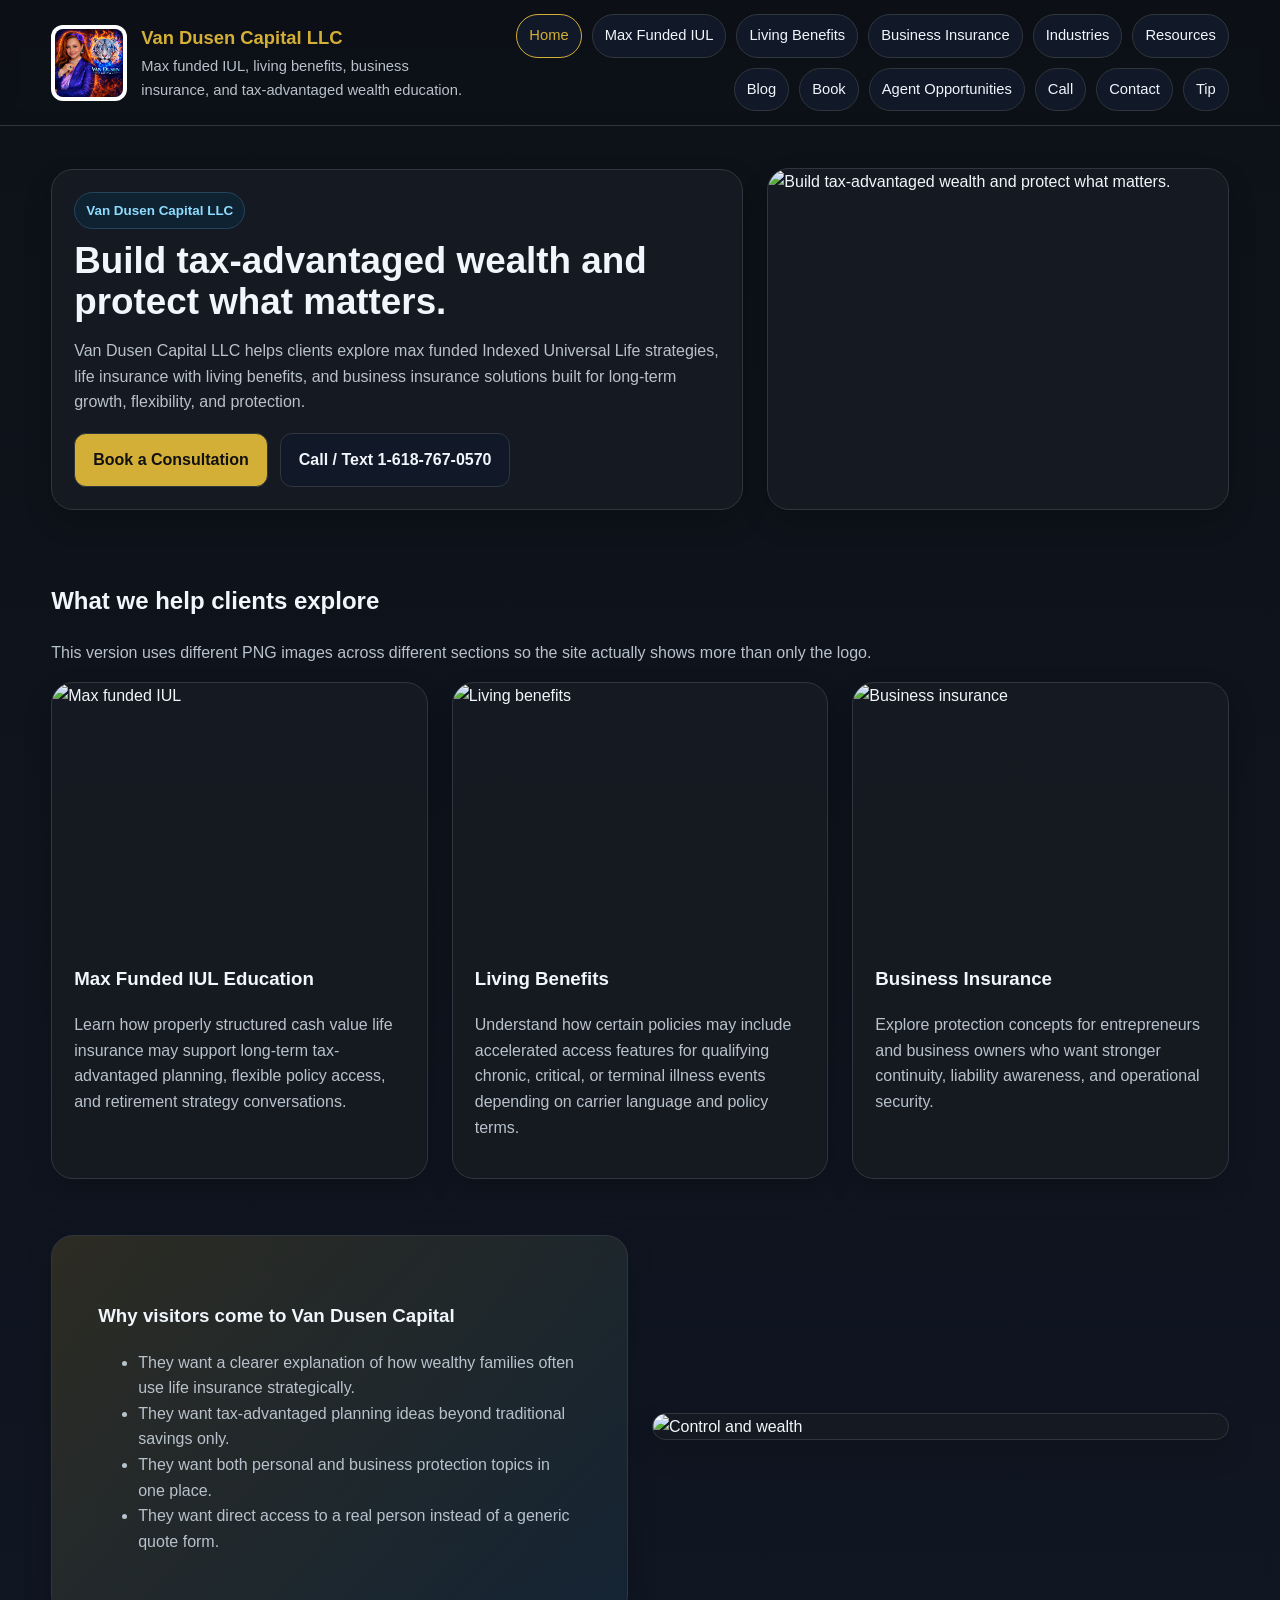
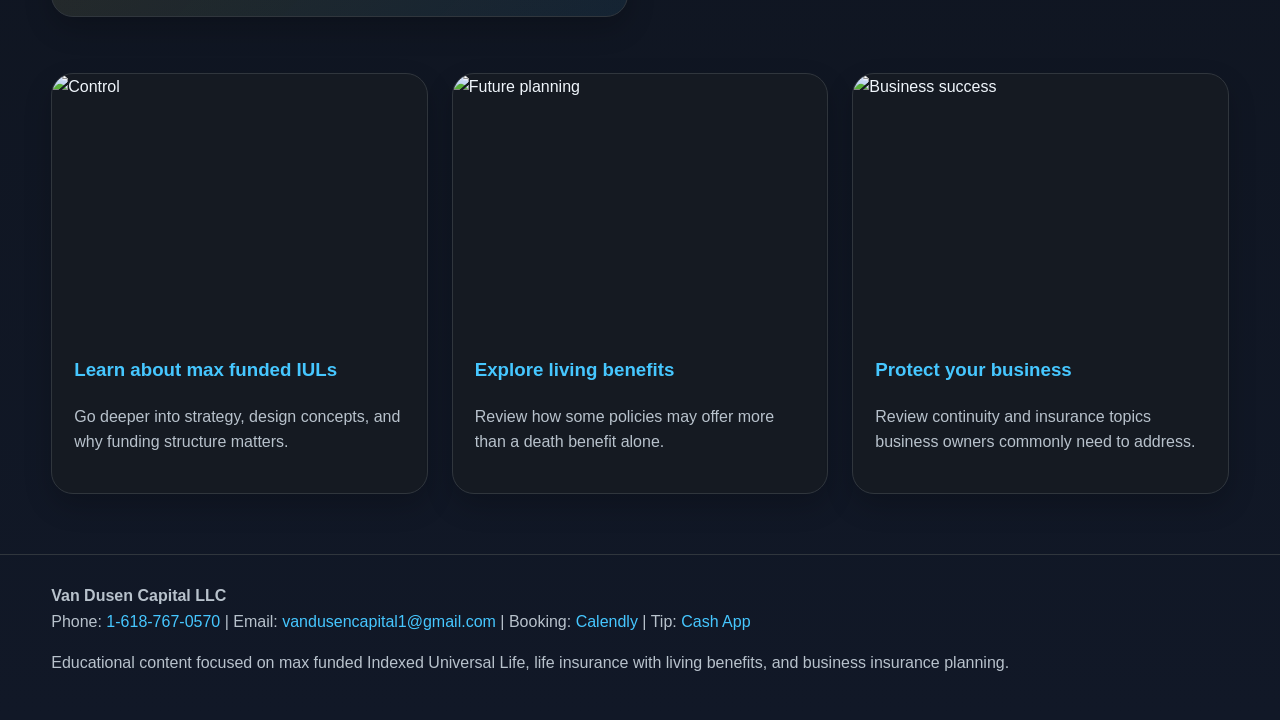
==== commit ff375131: "Add files via upload" ====
--- a/index.html
+++ b/index.html
@@ -3,399 +3,146 @@
 <head>
   <meta charset="UTF-8">
   <meta name="viewport" content="width=device-width, initial-scale=1.0">
-  <title>Max Funded IUL | Tax Free Wealth Strategies | Van Dusen Capital</title>
-  <meta name="description" content="Van Dusen Capital helps individuals, families, and business owners explore max funded IUL strategies, tax free wealth planning, living benefits life insurance, and business insurance solutions.">
+  <title>Van Dusen Capital LLC | Max Funded IUL, Living Benefits, and Business Insurance</title>
+  <meta name="description" content="Van Dusen Capital LLC helps families and business owners explore max funded IUL strategies, life insurance with living benefits, and business insurance solutions.">
+  <meta name="keywords" content="Van Dusen Capital, max funded IUL, indexed universal life, living benefits, business insurance, tax free wealth, Saint Louis insurance">
+  <meta name="robots" content="index,follow">
+  <link rel="canonical" href="https://www.vandusencapital.com/index.html">
+  <meta property="og:title" content="Van Dusen Capital LLC | Max Funded IUL, Living Benefits, and Business Insurance">
+  <meta property="og:description" content="Van Dusen Capital LLC helps families and business owners explore max funded IUL strategies, life insurance with living benefits, and business insurance solutions.">
+  <meta property="og:type" content="website">
+  <meta property="og:url" content="https://www.vandusencapital.com/index.html">
+  <meta property="og:image" content="https://www.vandusencapital.com/Logo.png">
   <style>
-    * {
-      box-sizing: border-box;
-    }
-
-    body {
-      margin: 0;
-      font-family: Arial, sans-serif;
-      background: #0c0c10;
-      color: #ffffff;
-      line-height: 1.6;
-    }
-
-    .top-bar {
-      background: gold;
-      color: #111111;
-      text-align: center;
-      padding: 12px 15px;
-      font-weight: bold;
-    }
-
-    .top-bar a {
-      color: #111111;
-      text-decoration: none;
-      font-weight: bold;
-      background: #ffffff;
-      padding: 10px 16px;
-      border-radius: 8px;
-      display: inline-block;
-      margin-left: 10px;
-    }
-
-    header {
-      background: linear-gradient(180deg, #111111, #1a1a1f);
-      text-align: center;
-      padding: 40px 20px 30px;
-      border-bottom: 1px solid #23232b;
-    }
-
-    .logo {
-      width: 100%;
-      max-width: 220px;
-      height: auto;
-      border-radius: 12px;
-      margin-bottom: 15px;
-    }
-
-    h1, h2, h3 {
-      margin-top: 0;
-    }
-
-    .tagline {
-      color: gold;
-      font-weight: bold;
-      font-size: 1.1rem;
-      margin: 10px 0 0;
-    }
-
-    nav {
-      background: #101015;
-      text-align: center;
-      padding: 14px 10px;
-      border-bottom: 1px solid #23232b;
-    }
-
-    nav a {
-      color: gold;
-      text-decoration: none;
-      font-weight: bold;
-      display: inline-block;
-      margin: 8px 10px;
-      font-size: 0.95rem;
-    }
-
-    .hero {
-      max-width: 1100px;
-      margin: 0 auto;
-      padding: 40px 20px 20px;
-      text-align: center;
-    }
-
-    .hero-image {
-      width: 100%;
-      max-width: 520px;
-      height: auto;
-      border-radius: 16px;
-      margin: 20px auto;
-      display: block;
-      background: #0f0f14;
-    }
-
-    .hero p {
-      max-width: 850px;
-      margin: 0 auto 20px;
-    }
-
-    .hero-buttons a {
-      display: inline-block;
-      margin: 8px;
-      padding: 12px 20px;
-      border-radius: 8px;
-      text-decoration: none;
-      font-weight: bold;
-    }
-
-    .btn-gold {
-      background: gold;
-      color: #111111;
-    }
-
-    .btn-light {
-      background: #ffffff;
-      color: #111111;
-    }
-
-    .btn-tip {
-      background: #00d632;
-      color: #111111;
-    }
-
-    .sections {
-      max-width: 1200px;
-      margin: 0 auto;
-      padding: 20px;
-      display: grid;
-      grid-template-columns: repeat(auto-fit, minmax(270px, 1fr));
-      gap: 20px;
-    }
-
-    .card {
-      background: #15151b;
-      border: 1px solid #2a2a34;
-      border-radius: 16px;
-      overflow: hidden;
-      display: flex;
-      flex-direction: column;
-      box-shadow: 0 6px 18px rgba(0,0,0,0.25);
-    }
-
-    .card img {
-      width: 100%;
-      height: 220px;
-      object-fit: cover;
-      display: block;
-      background: #0f0f14;
-    }
-
-    .card-content {
-      padding: 18px;
-      display: flex;
-      flex-direction: column;
-      flex: 1;
-    }
-
-    .card-content p {
-      flex: 1;
-    }
-
-    .button {
-      display: inline-block;
-      margin-top: 10px;
-      padding: 11px 16px;
-      background: gold;
-      color: #111111;
-      text-decoration: none;
-      font-weight: bold;
-      border-radius: 8px;
-    }
-
-    .button-secondary {
-      display: inline-block;
-      margin-top: 10px;
-      padding: 11px 16px;
-      background: #ffffff;
-      color: #111111;
-      text-decoration: none;
-      font-weight: bold;
-      border-radius: 8px;
-    }
-
-    .seo-section {
-      max-width: 1000px;
-      margin: 0 auto;
-      padding: 10px 20px 35px;
-    }
-
-    .seo-box {
-      background: #141419;
-      border: 1px solid #262631;
-      border-radius: 14px;
-      padding: 24px;
-      margin-top: 20px;
-    }
-
-    .contact-strip {
-      background: #101015;
-      border-top: 1px solid #23232b;
-      padding: 35px 20px;
-      text-align: center;
-      margin-top: 20px;
-    }
-
-    .contact-strip a {
-      color: gold;
-      text-decoration: none;
-      font-weight: bold;
-    }
-
-    footer {
-      text-align: center;
-      padding: 20px;
-      color: #cccccc;
-      font-size: 0.9rem;
-      border-top: 1px solid #23232b;
-    }
-  </style>
+:root{
+  --bg:#0d1117; --bg2:#111827; --card:#161b22; --text:#f0f6fc; --muted:#b8c2cc;
+  --line:#30363d; --gold:#d4af37; --accent:#46c7ff;
+}
+*{box-sizing:border-box}
+body{margin:0;font-family:Arial,Helvetica,sans-serif;background:linear-gradient(180deg,var(--bg),var(--bg2));color:var(--text);line-height:1.6}
+img{max-width:100%;display:block}
+a{color:var(--accent);text-decoration:none}
+.container{width:min(1180px,92%);margin:0 auto}
+header{position:sticky;top:0;z-index:20;background:rgba(13,17,23,.96);border-bottom:1px solid var(--line);backdrop-filter:blur(8px)}
+.topbar{display:flex;gap:18px;justify-content:space-between;align-items:center;padding:14px 0}
+.brand{display:flex;align-items:center;gap:14px}
+.brand img{width:76px;border-radius:12px;background:#fff;padding:4px}
+.brand h1{margin:0;color:var(--gold);font-size:1.15rem}
+.brand p{margin:3px 0 0;color:var(--muted);font-size:.92rem}
+nav{display:flex;flex-wrap:wrap;gap:10px;justify-content:flex-end}
+nav a{padding:9px 12px;border:1px solid var(--line);border-radius:999px;background:#111827;color:var(--text);font-size:.92rem}
+nav a.active,nav a:hover{border-color:var(--gold);color:var(--gold)}
+.hero{padding:42px 0 24px}
+.hero-grid,.grid-2,.grid-3,.split{display:grid;gap:24px}
+.hero-grid{grid-template-columns:1.2fr .8fr;align-items:center}
+.grid-2{grid-template-columns:1fr 1fr}
+.grid-3{grid-template-columns:repeat(3,1fr)}
+.split{grid-template-columns:1fr 1fr;align-items:center}
+.card{background:rgba(22,27,34,.92);border:1px solid var(--line);border-radius:22px;overflow:hidden;box-shadow:0 12px 28px rgba(0,0,0,.2)}
+.pad{padding:22px}
+.kicker{display:inline-block;padding:7px 11px;border:1px solid #24455c;border-radius:999px;color:#8fdcff;background:#0e2232;font-size:.84rem;font-weight:700}
+.hero h2{font-size:2.3rem;line-height:1.1;margin:12px 0}
+.hero p,.lead,.muted,.card p,li{color:var(--muted)}
+.hero-image img{width:100%;height:100%;min-height:340px;object-fit:cover}
+.btnrow{display:flex;gap:12px;flex-wrap:wrap;margin-top:18px}
+.btn{display:inline-block;padding:13px 18px;border-radius:12px;font-weight:700;border:1px solid var(--line)}
+.btn.primary{background:var(--gold);color:#111}
+.btn.secondary{background:#111827;color:var(--text)}
+.section{padding:28px 0}
+.content-card img{height:240px;width:100%;object-fit:cover}
+.banner{padding:24px;background:linear-gradient(135deg,rgba(212,175,55,.15),rgba(70,199,255,.08))}
+footer{margin-top:32px;padding:28px 0;border-top:1px solid var(--line);color:var(--muted)}
+@media (max-width:960px){
+  .hero-grid,.grid-2,.grid-3,.split{grid-template-columns:1fr}
+  nav{justify-content:flex-start}
+  .hero h2{font-size:1.9rem}
+}
+</style>
+  <!-- Google tag (gtag.js) -->
+<script async src="https://www.googletagmanager.com/gtag/js?id=G-16V7ME504L"></script>
+<script>
+  window.dataLayer = window.dataLayer || [];
+  function gtag(){dataLayer.push(arguments);}
+  gtag('js', new Date());
+  gtag('config', 'G-16V7ME504L');
+</script>
 </head>
 <body>
+<header>
+  <div class="container topbar">
+    <div class="brand">
+      <img src="Logo.png" alt="Van Dusen Capital logo">
+      <div>
+        <h1>Van Dusen Capital LLC</h1>
+        <p>Max funded IUL, living benefits, business insurance, and tax-advantaged wealth education.</p>
+      </div>
+    </div>
+    <nav><a class="active" href="index.html">Home</a>
+<a href="max-funded-iul.html">Max Funded IUL</a>
+<a href="living-benefits.html">Living Benefits</a>
+<a href="business-insurance.html">Business Insurance</a>
+<a href="industries.html">Industries</a>
+<a href="resources.html">Resources</a>
+<a href="blog.html">Blog</a>
+<a href="book.html">Book</a>
+<a href="agent-opportunities.html">Agent Opportunities</a>
+<a href="call.html">Call</a>
+<a href="contact.html">Contact</a>
+<a href="tip.html">Tip</a></nav>
+  </div>
+</header>
 
-  <div class="top-bar">
-    Support Van Dusen Capital on Cash App
-    <a href="https://cash.app/$vandusencapital" target="_blank" rel="noopener noreferrer">Tip $vandusencapital</a>
-  </div>
-
-  <header>
-    <img src="Logo.png" alt="Van Dusen Capital logo" class="logo">
-    <h1>Max Funded IUL & Tax Free Wealth Strategies</h1>
-    <p class="tagline">Living Benefits. Business Protection. Long-Term Wealth Building.</p>
-  </header>
-
-  <nav>
-    <a href="index.html">Home</a>
-    <a href="max-funded-iul.html">Max Funded IUL</a>
-    <a href="living-benefits.html">Living Benefits</a>
-    <a href="business-insurance.html">Business Insurance</a>
-    <a href="industries.html">Industries</a>
-    <a href="resources.html">Resources</a>
-    <a href="blog.html">Blog</a>
-    <a href="agent-opportunities.html">Agents</a>
-    <a href="tip.html">Tip</a>
-  </nav>
-
+<main>
   <section class="hero">
-    <img src="highincomecloserwantedbranding.png" alt="Van Dusen Capital featured branding image" class="hero-image">
-    <h2>Build Tax Free Wealth and Protect What Matters Most</h2>
-    <p>
-      Van Dusen Capital helps individuals, families, and business owners explore max funded Indexed Universal Life strategies, life insurance with living benefits, and customized business insurance solutions designed to support long-term financial security.
-    </p>
-    <div class="hero-buttons">
-      <a href="https://calendly.com/vandusencapital1" target="_blank" rel="noopener noreferrer" class="btn-gold">Request a Consultation</a>
-      <a href="tel:16187670570" class="btn-light">Call / Text 1-618-767-0570</a>
-      <a href="https://cash.app/$vandusencapital" target="_blank" rel="noopener noreferrer" class="btn-tip">Tip on Cash App</a>
+    <div class="container hero-grid">
+      <div class="card pad">
+        <span class="kicker">Van Dusen Capital LLC</span>
+        <h2>Build tax-advantaged wealth and protect what matters.</h2>
+        <p>Van Dusen Capital LLC helps clients explore max funded Indexed Universal Life strategies, life insurance with living benefits, and business insurance solutions built for long-term growth, flexibility, and protection.</p>
+        <div class="btnrow">
+          <a class="btn primary" href="https://calendly.com/vandusencapital1">Book a Consultation</a>
+          <a class="btn secondary" href="tel:16187670570">Call / Text 1-618-767-0570</a>
+        </div>
+      </div>
+      <div class="card hero-image"><img src="luxurylogo.png" alt="Build tax-advantaged wealth and protect what matters."></div>
     </div>
   </section>
+  
+<section class="section"><div class="container">
+<h2>What we help clients explore</h2><p class="lead">This version uses different PNG images across different sections so the site actually shows more than only the logo.</p>
+<div class="grid-3">
+<div class="card content-card"><img src="iul.png" alt="Max funded IUL"><div class="pad"><h3>Max Funded IUL Education</h3><p>Learn how properly structured cash value life insurance may support long-term tax-advantaged planning, flexible policy access, and retirement strategy conversations.</p></div></div>
+<div class="card content-card"><img src="living.png" alt="Living benefits"><div class="pad"><h3>Living Benefits</h3><p>Understand how certain policies may include accelerated access features for qualifying chronic, critical, or terminal illness events depending on carrier language and policy terms.</p></div></div>
+<div class="card content-card"><img src="b.png" alt="Business insurance"><div class="pad"><h3>Business Insurance</h3><p>Explore protection concepts for entrepreneurs and business owners who want stronger continuity, liability awareness, and operational security.</p></div></div>
+</div></div></section>
 
-  <section class="sections">
-    <div class="card">
-      <img src="Logo.png" alt="Max Funded IUL">
-      <div class="card-content">
-        <h3>Max Funded IUL</h3>
-        <p>
-          Learn how a properly structured max funded IUL can help build tax free retirement income, support long-term growth, and help you become your own bank.
-        </p>
-        <a class="button" href="max-funded-iul.html">Read More</a>
-      </div>
-    </div>
+<section class="section"><div class="container split">
+<div class="card banner"><div class="pad"><h3>Why visitors come to Van Dusen Capital</h3><ul>
+<li>They want a clearer explanation of how wealthy families often use life insurance strategically.</li>
+<li>They want tax-advantaged planning ideas beyond traditional savings only.</li>
+<li>They want both personal and business protection topics in one place.</li>
+<li>They want direct access to a real person instead of a generic quote form.</li>
+</ul></div></div>
+<div class="card"><img src="ciw.png" alt="Control and wealth"></div>
+</div></section>
 
-    <div class="card">
-      <img src="Logo.png" alt="Living Benefits">
-      <div class="card-content">
-        <h3>Living Benefits</h3>
-        <p>
-          Explore life insurance with living benefits that may provide access to policy value during qualifying illness, injury, or major health events.
-        </p>
-        <a class="button" href="living-benefits.html">Read More</a>
-      </div>
-    </div>
+<section class="section"><div class="container grid-3">
+<div class="card content-card"><img src="control.png" alt="Control"><div class="pad"><h3><a href="max-funded-iul.html">Learn about max funded IULs</a></h3><p>Go deeper into strategy, design concepts, and why funding structure matters.</p></div></div>
+<div class="card content-card"><img src="future.png" alt="Future planning"><div class="pad"><h3><a href="living-benefits.html">Explore living benefits</a></h3><p>Review how some policies may offer more than a death benefit alone.</p></div></div>
+<div class="card content-card"><img src="richbusguy.png" alt="Business success"><div class="pad"><h3><a href="business-insurance.html">Protect your business</a></h3><p>Review continuity and insurance topics business owners commonly need to address.</p></div></div>
+</div></section>
 
-    <div class="card">
-      <img src="Logo.png" alt="Business Insurance">
-      <div class="card-content">
-        <h3>Business Insurance</h3>
-        <p>
-          Protect your company with business insurance solutions built for entrepreneurs, growing businesses, and owners who need customized risk protection.
-        </p>
-        <a class="button" href="business-insurance.html">Read More</a>
-      </div>
-    </div>
+</main>
 
-    <div class="card">
-      <img src="Logo.png" alt="Industries Served">
-      <div class="card-content">
-        <h3>Industries Served</h3>
-        <p>
-          Review industries served and see how Van Dusen Capital supports a range of personal, commercial, and specialty coverage needs.
-        </p>
-        <a class="button" href="industries.html">Read More</a>
-      </div>
-    </div>
-
-    <div class="card">
-      <img src="Logo.png" alt="Resources">
-      <div class="card-content">
-        <h3>Resources</h3>
-        <p>
-          Access educational resources focused on tax free wealth strategies, indexed universal life, living benefits, and financial protection planning.
-        </p>
-        <a class="button" href="resources.html">Read More</a>
-      </div>
-    </div>
-
-    <div class="card">
-      <img src="Logo.png" alt="Blog">
-      <div class="card-content">
-        <h3>Blog</h3>
-        <p>
-          Read blog content designed to help you understand wealth building, life insurance strategies, and business protection in plain language.
-        </p>
-        <a class="button" href="blog.html">Read More</a>
-      </div>
-    </div>
-
-    <div class="card">
-      <img src="highincomecloserwantedbranding.png" alt="Agent Opportunities">
-      <div class="card-content">
-        <h3>Agent Opportunities</h3>
-        <p>
-          Explore agent opportunities for motivated professionals who want to grow with Van Dusen Capital and help clients build better futures.
-        </p>
-        <a class="button" href="agent-opportunities.html">Read More</a>
-      </div>
-    </div>
-
-    <div class="card">
-      <img src="Logo.png" alt="Tip Page">
-      <div class="card-content">
-        <h3>Tip Page</h3>
-        <p>
-          Visit the tip page to support Van Dusen Capital and contribute to the continued creation of helpful education and client resources.
-        </p>
-        <a class="button" href="tip.html">Read More</a>
-      </div>
-    </div>
-
-    <div class="card">
-      <img src="Logo.png" alt="Contact Van Dusen Capital">
-      <div class="card-content">
-        <h3>Contact Van Dusen Capital</h3>
-        <p>
-          Ready to talk through your goals? Call, text, schedule a consultation, or send an email to review your options and next steps.
-        </p>
-        <a class="button" href="tel:16187670570">Call / Text Now</a>
-        <a class="button-secondary" href="https://calendly.com/vandusencapital1" target="_blank" rel="noopener noreferrer">Schedule Booking Link</a>
-      </div>
-    </div>
-  </section>
-
-  <section class="seo-section">
-    <div class="seo-box">
-      <h2>What Is a Max Funded IUL?</h2>
-      <p>
-        A max funded Indexed Universal Life policy is a strategy used by many people who want tax advantaged growth, access to policy loans, and life insurance protection in one structure. When designed properly, a max funded IUL can support tax free retirement income potential while helping reduce exposure to market losses.
-      </p>
-    </div>
-
-    <div class="seo-box">
-      <h2>Why Living Benefits Matter</h2>
-      <p>
-        Life insurance with living benefits can provide meaningful flexibility by allowing access to benefits during qualifying critical, chronic, or terminal health events. This can help protect savings, preserve income, and provide support when families need it most.
-      </p>
-    </div>
-
-    <div class="seo-box">
-      <h2>Business Insurance for Owners and Entrepreneurs</h2>
-      <p>
-        Business insurance is a core part of long-term protection planning. Van Dusen Capital helps business owners review solutions that may include liability protection, property coverage, and other customized options based on the business type and risk profile.
-      </p>
-    </div>
-  </section>
-
-  <section class="contact-strip">
-    <h2>Request Your Consultation Today</h2>
-    <p><a href="https://calendly.com/vandusencapital1" target="_blank" rel="noopener noreferrer">Schedule Booking Link</a></p>
-    <p><a href="tel:16187670570">Call or Text 1-618-767-0570</a></p>
-    <p><a href="mailto:vandusencapital1@gmail.com">vandusencapital1@gmail.com</a></p>
-    <p><a href="https://cash.app/$vandusencapital" target="_blank" rel="noopener noreferrer">Cash App: $vandusencapital</a></p>
-  </section>
-
-  <footer>
-    <p>© 2026 Van Dusen Capital. All rights reserved.</p>
-  </footer>
-
+<footer>
+  <div class="container">
+    <strong>Van Dusen Capital LLC</strong><br>
+    Phone: <a href="tel:16187670570">1-618-767-0570</a> |
+    Email: <a href="mailto:vandusencapital1@gmail.com">vandusencapital1@gmail.com</a> |
+    Booking: <a href="https://calendly.com/vandusencapital1">Calendly</a> |
+    Tip: <a href="https://cash.app/$vandusencapital">Cash App</a>
+    <p>Educational content focused on max funded Indexed Universal Life, life insurance with living benefits, and business insurance planning.</p>
+  </div>
+</footer>
 </body>
-</html>
+</html>
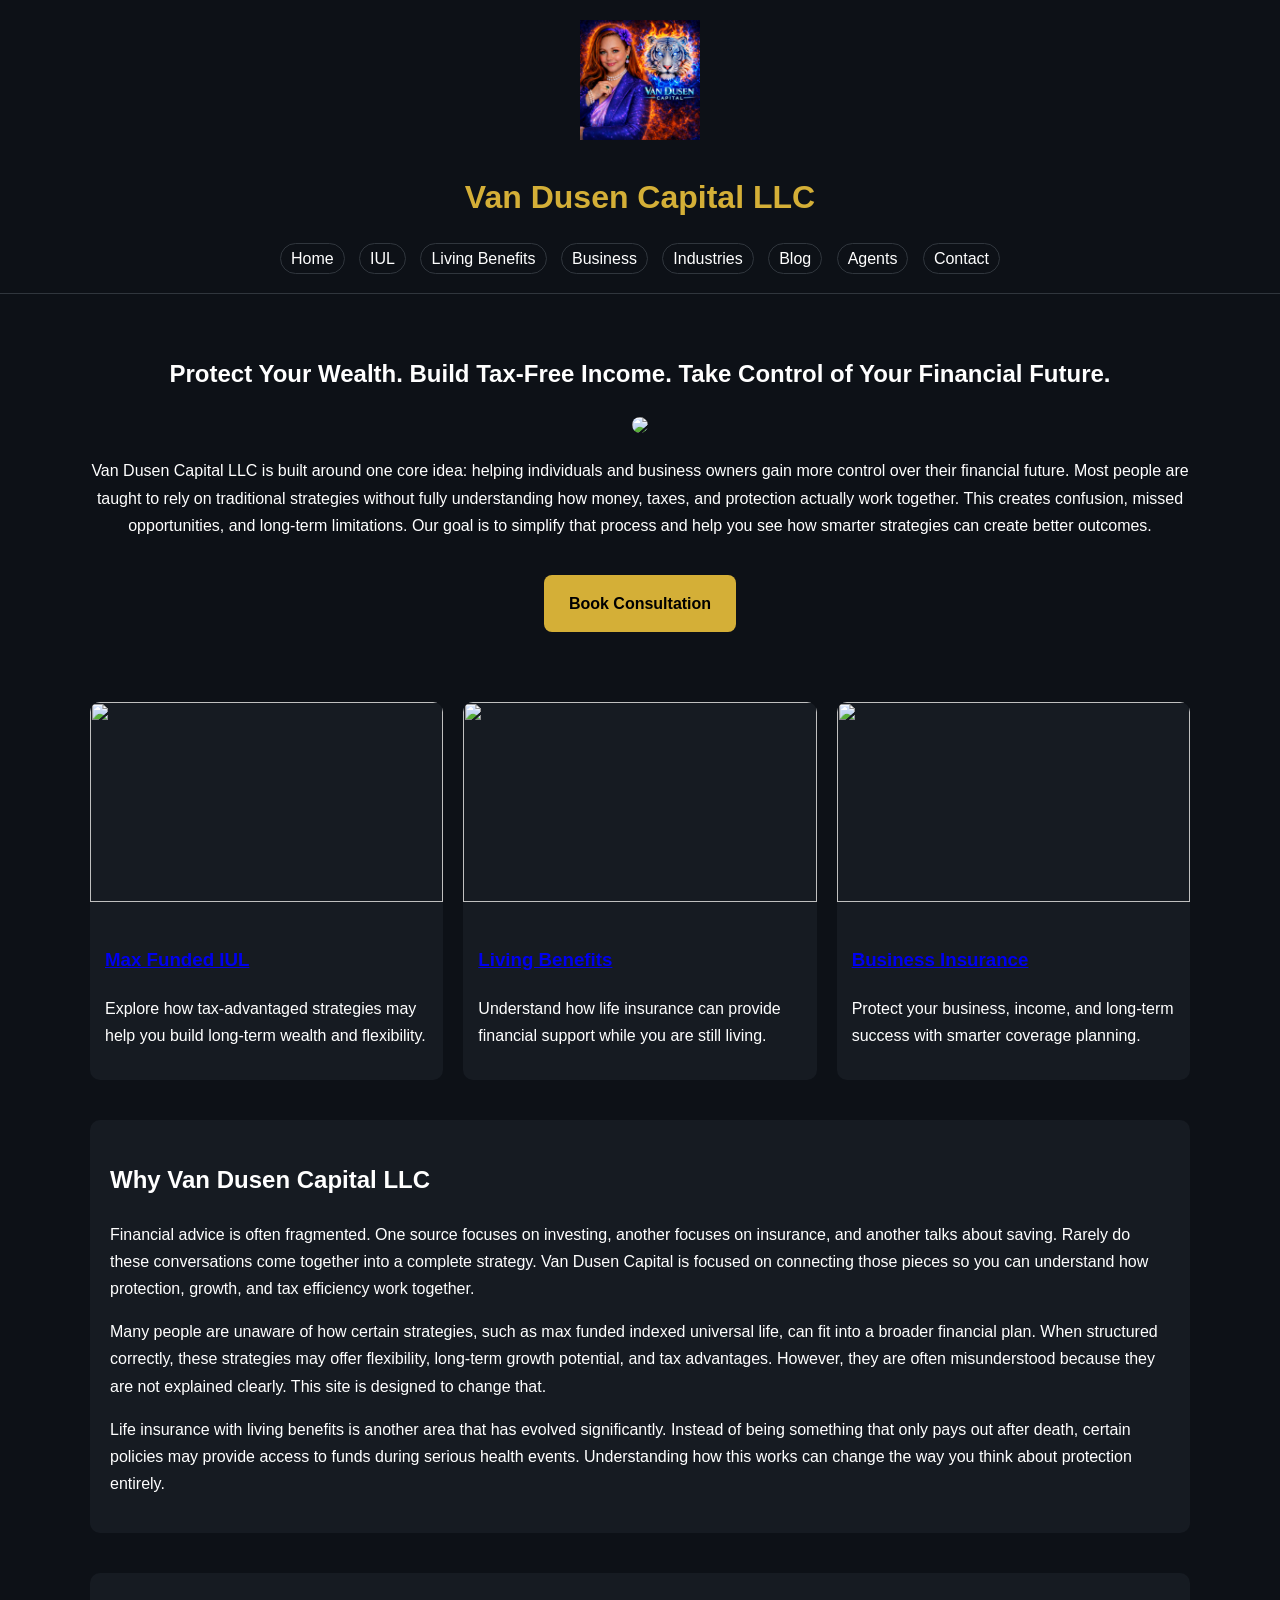
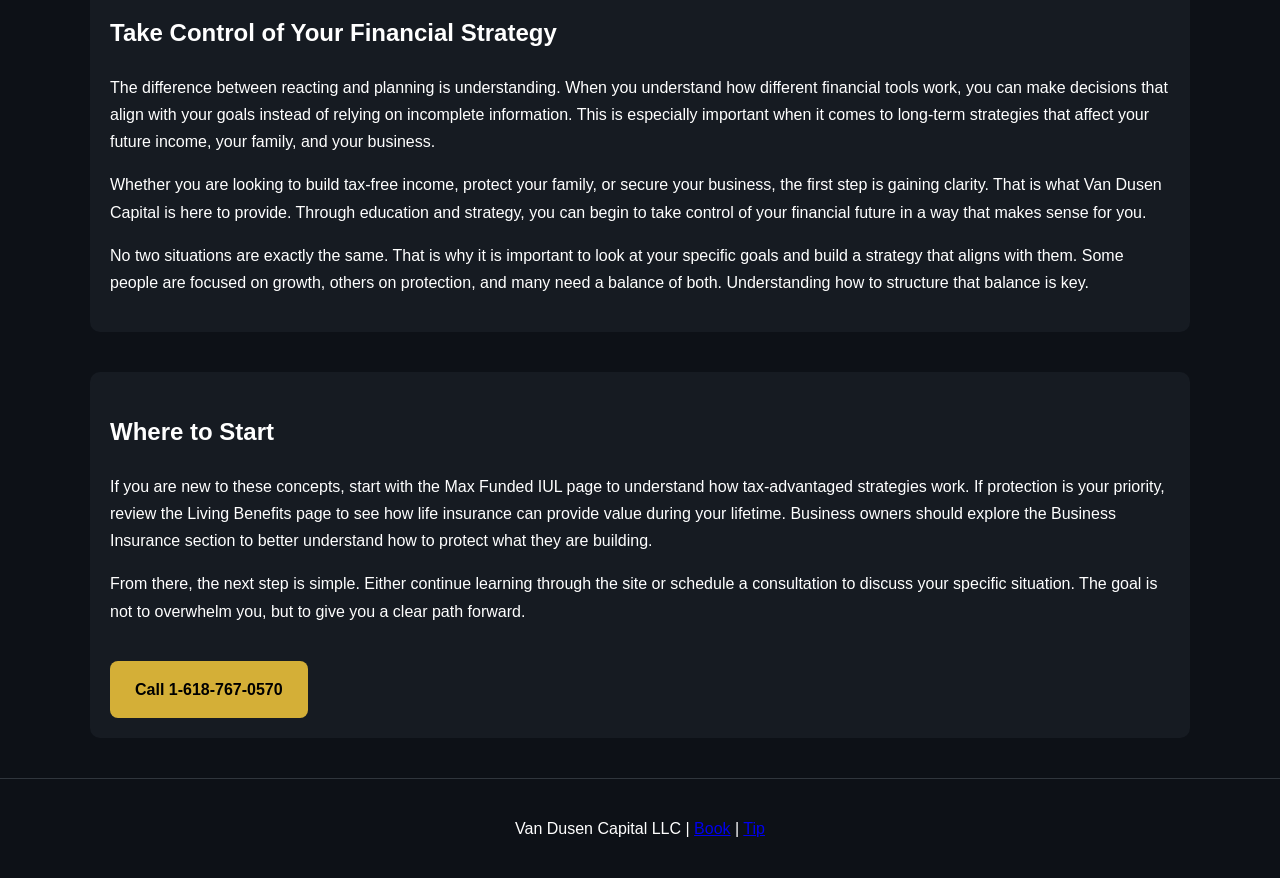
==== commit ac48cfc0: "Update index.html" ====
--- a/index.html
+++ b/index.html
@@ -1,148 +1,183 @@
 <!DOCTYPE html>
 <html lang="en">
 <head>
-  <meta charset="UTF-8">
-  <meta name="viewport" content="width=device-width, initial-scale=1.0">
-  <title>Van Dusen Capital LLC | Max Funded IUL, Living Benefits, and Business Insurance</title>
-  <meta name="description" content="Van Dusen Capital LLC helps families and business owners explore max funded IUL strategies, life insurance with living benefits, and business insurance solutions.">
-  <meta name="keywords" content="Van Dusen Capital, max funded IUL, indexed universal life, living benefits, business insurance, tax free wealth, Saint Louis insurance">
-  <meta name="robots" content="index,follow">
-  <link rel="canonical" href="https://www.vandusencapital.com/index.html">
-  <meta property="og:title" content="Van Dusen Capital LLC | Max Funded IUL, Living Benefits, and Business Insurance">
-  <meta property="og:description" content="Van Dusen Capital LLC helps families and business owners explore max funded IUL strategies, life insurance with living benefits, and business insurance solutions.">
-  <meta property="og:type" content="website">
-  <meta property="og:url" content="https://www.vandusencapital.com/index.html">
-  <meta property="og:image" content="https://www.vandusencapital.com/Logo.png">
+  <meta charset="UTF-8" />
+  <meta name="viewport" content="width=device-width, initial-scale=1.0"/>
+  <title>Van Dusen Capital LLC | Tax Free Wealth & Insurance Strategies</title>
+
+  <meta name="description" content="Van Dusen Capital LLC helps clients build tax-free wealth using max funded IUL strategies, life insurance with living benefits, and business insurance protection." />
+
+  <!-- Google tag -->
+  <script async src="https://www.googletagmanager.com/gtag/js?id=G-16V7ME504L"></script>
+  <script>
+    window.dataLayer = window.dataLayer || [];
+    function gtag(){dataLayer.push(arguments);}
+    gtag('js', new Date());
+    gtag('config', 'G-16V7ME504L');
+  </script>
+
   <style>
-:root{
-  --bg:#0d1117; --bg2:#111827; --card:#161b22; --text:#f0f6fc; --muted:#b8c2cc;
-  --line:#30363d; --gold:#d4af37; --accent:#46c7ff;
-}
-*{box-sizing:border-box}
-body{margin:0;font-family:Arial,Helvetica,sans-serif;background:linear-gradient(180deg,var(--bg),var(--bg2));color:var(--text);line-height:1.6}
-img{max-width:100%;display:block}
-a{color:var(--accent);text-decoration:none}
-.container{width:min(1180px,92%);margin:0 auto}
-header{position:sticky;top:0;z-index:20;background:rgba(13,17,23,.96);border-bottom:1px solid var(--line);backdrop-filter:blur(8px)}
-.topbar{display:flex;gap:18px;justify-content:space-between;align-items:center;padding:14px 0}
-.brand{display:flex;align-items:center;gap:14px}
-.brand img{width:76px;border-radius:12px;background:#fff;padding:4px}
-.brand h1{margin:0;color:var(--gold);font-size:1.15rem}
-.brand p{margin:3px 0 0;color:var(--muted);font-size:.92rem}
-nav{display:flex;flex-wrap:wrap;gap:10px;justify-content:flex-end}
-nav a{padding:9px 12px;border:1px solid var(--line);border-radius:999px;background:#111827;color:var(--text);font-size:.92rem}
-nav a.active,nav a:hover{border-color:var(--gold);color:var(--gold)}
-.hero{padding:42px 0 24px}
-.hero-grid,.grid-2,.grid-3,.split{display:grid;gap:24px}
-.hero-grid{grid-template-columns:1.2fr .8fr;align-items:center}
-.grid-2{grid-template-columns:1fr 1fr}
-.grid-3{grid-template-columns:repeat(3,1fr)}
-.split{grid-template-columns:1fr 1fr;align-items:center}
-.card{background:rgba(22,27,34,.92);border:1px solid var(--line);border-radius:22px;overflow:hidden;box-shadow:0 12px 28px rgba(0,0,0,.2)}
-.pad{padding:22px}
-.kicker{display:inline-block;padding:7px 11px;border:1px solid #24455c;border-radius:999px;color:#8fdcff;background:#0e2232;font-size:.84rem;font-weight:700}
-.hero h2{font-size:2.3rem;line-height:1.1;margin:12px 0}
-.hero p,.lead,.muted,.card p,li{color:var(--muted)}
-.hero-image img{width:100%;height:100%;min-height:340px;object-fit:cover}
-.btnrow{display:flex;gap:12px;flex-wrap:wrap;margin-top:18px}
-.btn{display:inline-block;padding:13px 18px;border-radius:12px;font-weight:700;border:1px solid var(--line)}
-.btn.primary{background:var(--gold);color:#111}
-.btn.secondary{background:#111827;color:var(--text)}
-.section{padding:28px 0}
-.content-card img{height:240px;width:100%;object-fit:cover}
-.banner{padding:24px;background:linear-gradient(135deg,rgba(212,175,55,.15),rgba(70,199,255,.08))}
-footer{margin-top:32px;padding:28px 0;border-top:1px solid var(--line);color:var(--muted)}
-@media (max-width:960px){
-  .hero-grid,.grid-2,.grid-3,.split{grid-template-columns:1fr}
-  nav{justify-content:flex-start}
-  .hero h2{font-size:1.9rem}
-}
-</style>
-  <!-- Google tag (gtag.js) -->
-<script async src="https://www.googletagmanager.com/gtag/js?id=G-16V7ME504L"></script>
-<script>
-  window.dataLayer = window.dataLayer || [];
-  function gtag(){dataLayer.push(arguments);}
-  gtag('js', new Date());
-  gtag('config', 'G-16V7ME504L');
-</script>
+    body{margin:0;font-family:Arial;background:#0d1117;color:#fff;line-height:1.7}
+    .container{width:90%;max-width:1100px;margin:auto}
+    header{text-align:center;padding:20px;border-bottom:1px solid #30363d}
+    header img{width:120px;margin:auto}
+    nav{margin-top:10px}
+    nav a{margin:5px;color:#fff;text-decoration:none;padding:6px 10px;border:1px solid #30363d;border-radius:20px}
+    nav a:hover{border-color:#d4af37;color:#d4af37}
+    .hero{text-align:center;padding:40px 0}
+    .hero img{width:100%;max-height:400px;object-fit:cover;border-radius:10px}
+    .btn{display:inline-block;margin-top:20px;padding:15px 25px;background:#d4af37;color:#000;font-weight:bold;border-radius:8px;text-decoration:none}
+    .grid{display:grid;grid-template-columns:repeat(3,1fr);gap:20px;margin-top:30px}
+    .card{background:#161b22;border-radius:10px;overflow:hidden}
+    .card img{width:100%;height:200px;object-fit:cover}
+    .card div{padding:15px}
+    .section{margin-top:40px;padding:20px;background:#161b22;border-radius:10px}
+    footer{text-align:center;margin-top:40px;padding:20px;border-top:1px solid #30363d}
+    @media(max-width:900px){.grid{grid-template-columns:1fr}}
+  </style>
 </head>
+
 <body>
+
 <header>
-  <div class="container topbar">
-    <div class="brand">
-      <img src="Logo.png" alt="Van Dusen Capital logo">
+  <img src="Logo.png" alt="Van Dusen Capital Logo">
+  <h1 style="color:#d4af37;">Van Dusen Capital LLC</h1>
+
+  <nav>
+    <a href="index.html">Home</a>
+    <a href="max-funded-iul.html">IUL</a>
+    <a href="living-benefits.html">Living Benefits</a>
+    <a href="business-insurance.html">Business</a>
+    <a href="industries.html">Industries</a>
+    <a href="blog.html">Blog</a>
+    <a href="agent-opportunities.html">Agents</a>
+    <a href="contact.html">Contact</a>
+  </nav>
+</header>
+
+<div class="container">
+
+  <section class="hero">
+    <h2>Protect Your Wealth. Build Tax-Free Income. Take Control of Your Financial Future.</h2>
+
+    <img src="future.png">
+
+    <p>
+      Van Dusen Capital LLC is built around one core idea: helping individuals and business owners gain more control
+      over their financial future. Most people are taught to rely on traditional strategies without fully understanding
+      how money, taxes, and protection actually work together. This creates confusion, missed opportunities, and
+      long-term limitations. Our goal is to simplify that process and help you see how smarter strategies can create
+      better outcomes.
+    </p>
+
+    <a href="https://calendly.com/vandusencapital1" class="btn">Book Consultation</a>
+  </section>
+
+  <section class="grid">
+
+    <div class="card">
+      <img src="lul.png">
       <div>
-        <h1>Van Dusen Capital LLC</h1>
-        <p>Max funded IUL, living benefits, business insurance, and tax-advantaged wealth education.</p>
+        <h3><a href="max-funded-iul.html">Max Funded IUL</a></h3>
+        <p>Explore how tax-advantaged strategies may help you build long-term wealth and flexibility.</p>
       </div>
     </div>
-    <nav><a class="active" href="index.html">Home</a>
-<a href="max-funded-iul.html">Max Funded IUL</a>
-<a href="living-benefits.html">Living Benefits</a>
-<a href="business-insurance.html">Business Insurance</a>
-<a href="industries.html">Industries</a>
-<a href="resources.html">Resources</a>
-<a href="blog.html">Blog</a>
-<a href="book.html">Book</a>
-<a href="agent-opportunities.html">Agent Opportunities</a>
-<a href="call.html">Call</a>
-<a href="contact.html">Contact</a>
-<a href="tip.html">Tip</a></nav>
-  </div>
-</header>
 
-<main>
-  <section class="hero">
-    <div class="container hero-grid">
-      <div class="card pad">
-        <span class="kicker">Van Dusen Capital LLC</span>
-        <h2>Build tax-advantaged wealth and protect what matters.</h2>
-        <p>Van Dusen Capital LLC helps clients explore max funded Indexed Universal Life strategies, life insurance with living benefits, and business insurance solutions built for long-term growth, flexibility, and protection.</p>
-        <div class="btnrow">
-          <a class="btn primary" href="https://calendly.com/vandusencapital1">Book a Consultation</a>
-          <a class="btn secondary" href="tel:16187670570">Call / Text 1-618-767-0570</a>
-        </div>
+    <div class="card">
+      <img src="living.png">
+      <div>
+        <h3><a href="living-benefits.html">Living Benefits</a></h3>
+        <p>Understand how life insurance can provide financial support while you are still living.</p>
       </div>
-      <div class="card hero-image"><img src="luxurylogo.png" alt="Build tax-advantaged wealth and protect what matters."></div>
     </div>
+
+    <div class="card">
+      <img src="b.png">
+      <div>
+        <h3><a href="business-insurance.html">Business Insurance</a></h3>
+        <p>Protect your business, income, and long-term success with smarter coverage planning.</p>
+      </div>
+    </div>
+
   </section>
-  
-<section class="section"><div class="container">
-<h2>What we help clients explore</h2><p class="lead">This version uses different PNG images across different sections so the site actually shows more than only the logo.</p>
-<div class="grid-3">
-<div class="card content-card"><img src="iul.png" alt="Max funded IUL"><div class="pad"><h3>Max Funded IUL Education</h3><p>Learn how properly structured cash value life insurance may support long-term tax-advantaged planning, flexible policy access, and retirement strategy conversations.</p></div></div>
-<div class="card content-card"><img src="living.png" alt="Living benefits"><div class="pad"><h3>Living Benefits</h3><p>Understand how certain policies may include accelerated access features for qualifying chronic, critical, or terminal illness events depending on carrier language and policy terms.</p></div></div>
-<div class="card content-card"><img src="b.png" alt="Business insurance"><div class="pad"><h3>Business Insurance</h3><p>Explore protection concepts for entrepreneurs and business owners who want stronger continuity, liability awareness, and operational security.</p></div></div>
-</div></div></section>
 
-<section class="section"><div class="container split">
-<div class="card banner"><div class="pad"><h3>Why visitors come to Van Dusen Capital</h3><ul>
-<li>They want a clearer explanation of how wealthy families often use life insurance strategically.</li>
-<li>They want tax-advantaged planning ideas beyond traditional savings only.</li>
-<li>They want both personal and business protection topics in one place.</li>
-<li>They want direct access to a real person instead of a generic quote form.</li>
-</ul></div></div>
-<div class="card"><img src="ciw.png" alt="Control and wealth"></div>
-</div></section>
+  <section class="section">
+    <h2>Why Van Dusen Capital LLC</h2>
 
-<section class="section"><div class="container grid-3">
-<div class="card content-card"><img src="control.png" alt="Control"><div class="pad"><h3><a href="max-funded-iul.html">Learn about max funded IULs</a></h3><p>Go deeper into strategy, design concepts, and why funding structure matters.</p></div></div>
-<div class="card content-card"><img src="future.png" alt="Future planning"><div class="pad"><h3><a href="living-benefits.html">Explore living benefits</a></h3><p>Review how some policies may offer more than a death benefit alone.</p></div></div>
-<div class="card content-card"><img src="richbusguy.png" alt="Business success"><div class="pad"><h3><a href="business-insurance.html">Protect your business</a></h3><p>Review continuity and insurance topics business owners commonly need to address.</p></div></div>
-</div></section>
+    <p>
+      Financial advice is often fragmented. One source focuses on investing, another focuses on insurance, and
+      another talks about saving. Rarely do these conversations come together into a complete strategy. Van Dusen
+      Capital is focused on connecting those pieces so you can understand how protection, growth, and tax efficiency
+      work together.
+    </p>
 
-</main>
+    <p>
+      Many people are unaware of how certain strategies, such as max funded indexed universal life, can fit into a
+      broader financial plan. When structured correctly, these strategies may offer flexibility, long-term growth
+      potential, and tax advantages. However, they are often misunderstood because they are not explained clearly.
+      This site is designed to change that.
+    </p>
+
+    <p>
+      Life insurance with living benefits is another area that has evolved significantly. Instead of being something
+      that only pays out after death, certain policies may provide access to funds during serious health events.
+      Understanding how this works can change the way you think about protection entirely.
+    </p>
+
+  </section>
+
+  <section class="section">
+    <h2>Take Control of Your Financial Strategy</h2>
+
+    <p>
+      The difference between reacting and planning is understanding. When you understand how different financial tools
+      work, you can make decisions that align with your goals instead of relying on incomplete information. This is
+      especially important when it comes to long-term strategies that affect your future income, your family, and your
+      business.
+    </p>
+
+    <p>
+      Whether you are looking to build tax-free income, protect your family, or secure your business, the first step
+      is gaining clarity. That is what Van Dusen Capital is here to provide. Through education and strategy, you can
+      begin to take control of your financial future in a way that makes sense for you.
+    </p>
+
+    <p>
+      No two situations are exactly the same. That is why it is important to look at your specific goals and build a
+      strategy that aligns with them. Some people are focused on growth, others on protection, and many need a balance
+      of both. Understanding how to structure that balance is key.
+    </p>
+
+  </section>
+
+  <section class="section">
+    <h2>Where to Start</h2>
+
+    <p>
+      If you are new to these concepts, start with the Max Funded IUL page to understand how tax-advantaged strategies
+      work. If protection is your priority, review the Living Benefits page to see how life insurance can provide value
+      during your lifetime. Business owners should explore the Business Insurance section to better understand how to
+      protect what they are building.
+    </p>
+
+    <p>
+      From there, the next step is simple. Either continue learning through the site or schedule a consultation to
+      discuss your specific situation. The goal is not to overwhelm you, but to give you a clear path forward.
+    </p>
+
+    <a href="tel:16187670570" class="btn">Call 1-618-767-0570</a>
+
+  </section>
+
+</div>
 
 <footer>
-  <div class="container">
-    <strong>Van Dusen Capital LLC</strong><br>
-    Phone: <a href="tel:16187670570">1-618-767-0570</a> |
-    Email: <a href="mailto:vandusencapital1@gmail.com">vandusencapital1@gmail.com</a> |
-    Booking: <a href="https://calendly.com/vandusencapital1">Calendly</a> |
-    Tip: <a href="https://cash.app/$vandusencapital">Cash App</a>
-    <p>Educational content focused on max funded Indexed Universal Life, life insurance with living benefits, and business insurance planning.</p>
-  </div>
+  <p>
+    Van Dusen Capital LLC |
+    <a href="https://calendly.com/vandusencapital1">Book</a> |
+    <a href="https://cash.app/$vandusencapital">Tip</a>
+  </p>
 </footer>
+
 </body>
-</html>+</html>
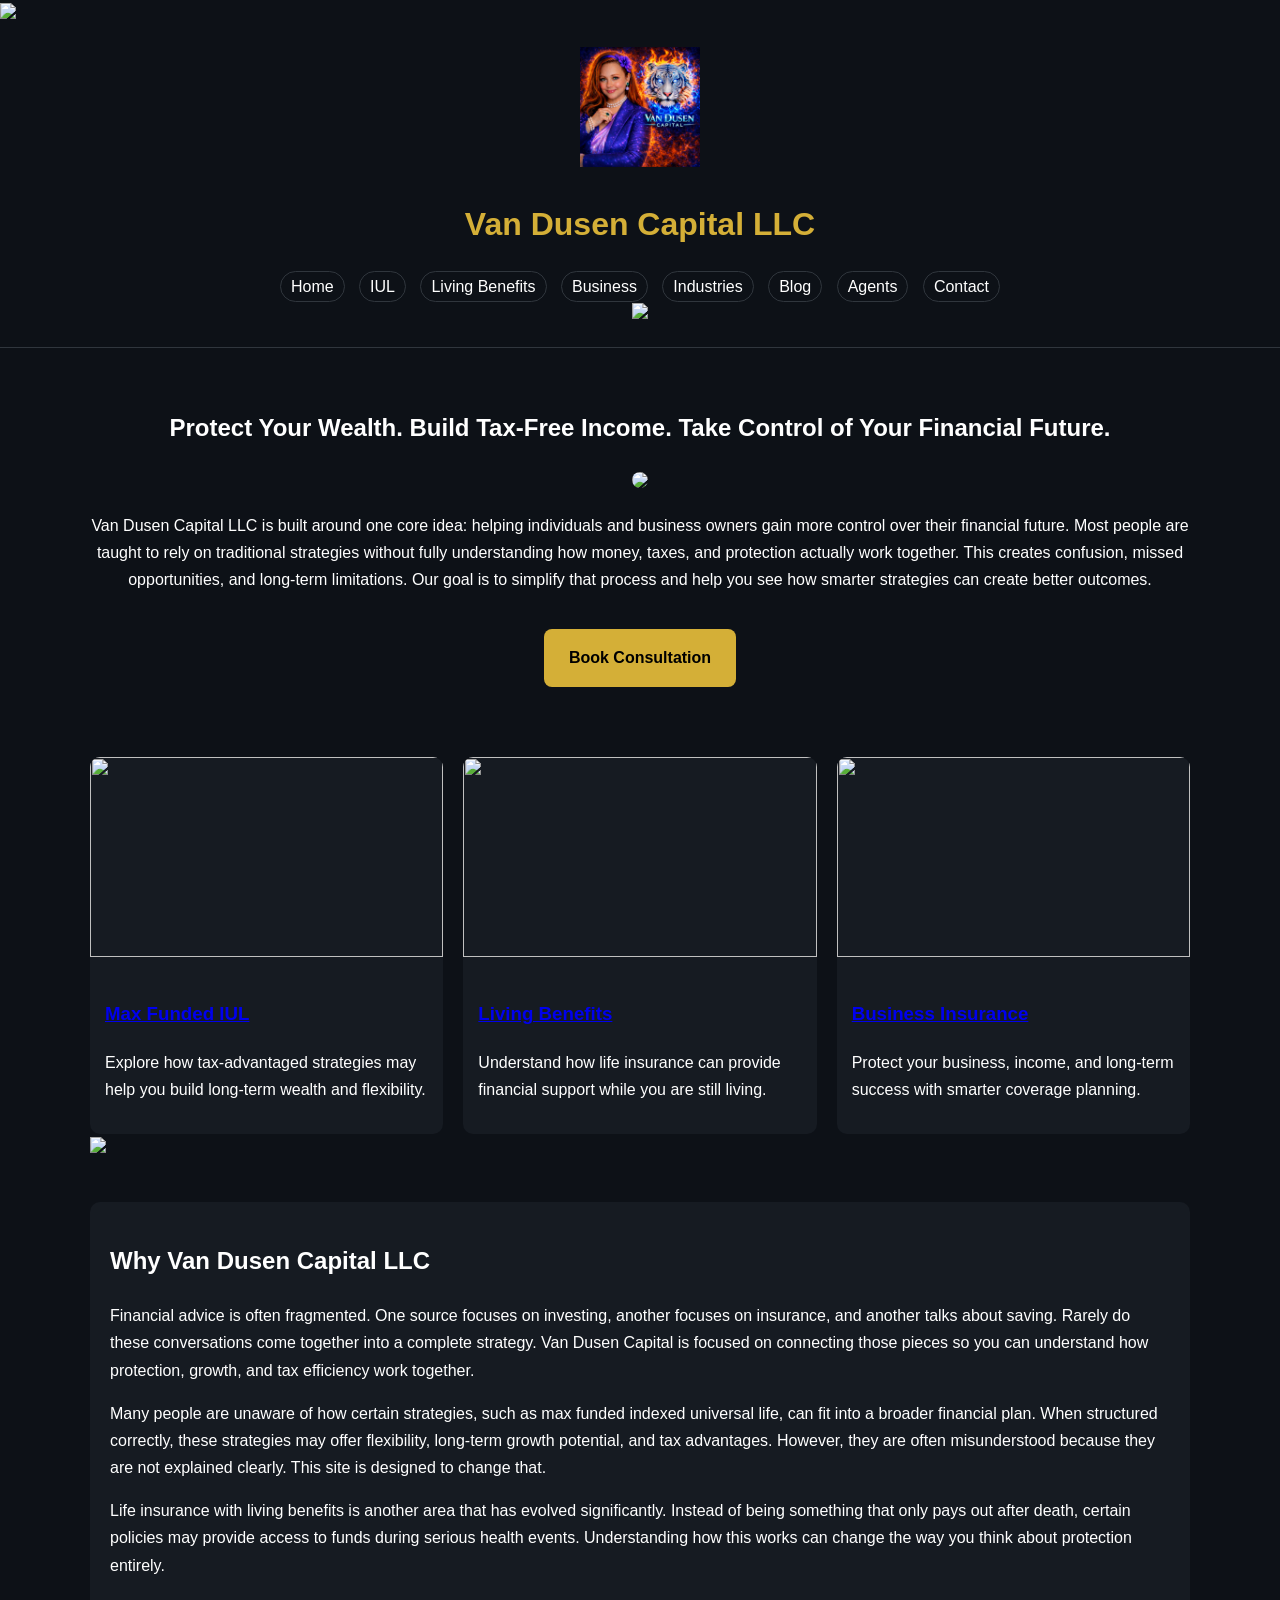
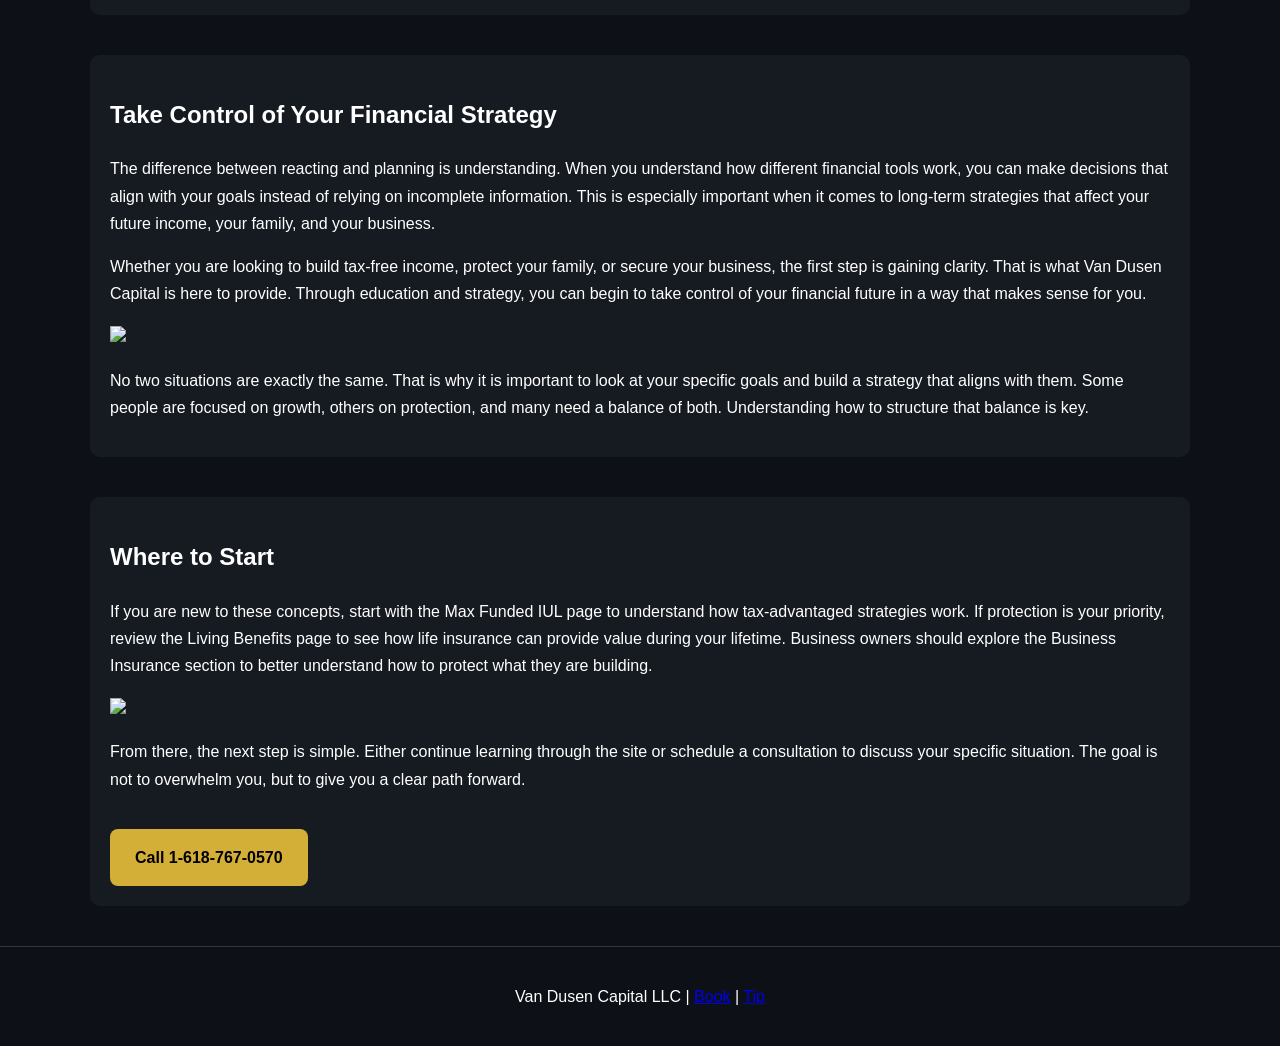
==== commit ea11458f: "Update index.html" ====
--- a/index.html
+++ b/index.html
@@ -38,7 +38,7 @@
 </head>
 
 <body>
-
+<img src="i1.png">
 <header>
   <img src="Logo.png" alt="Van Dusen Capital Logo">
   <h1 style="color:#d4af37;">Van Dusen Capital LLC</h1>
@@ -53,6 +53,7 @@
     <a href="agent-opportunities.html">Agents</a>
     <a href="contact.html">Contact</a>
   </nav>
+  <img src="i2.png">
 </header>
 
 <div class="container">
@@ -60,7 +61,7 @@
   <section class="hero">
     <h2>Protect Your Wealth. Build Tax-Free Income. Take Control of Your Financial Future.</h2>
 
-    <img src="future.png">
+  <img src="i3.png">
 
     <p>
       Van Dusen Capital LLC is built around one core idea: helping individuals and business owners gain more control
@@ -84,7 +85,7 @@
     </div>
 
     <div class="card">
-      <img src="living.png">
+      <img src="i5.png">
       <div>
         <h3><a href="living-benefits.html">Living Benefits</a></h3>
         <p>Understand how life insurance can provide financial support while you are still living.</p>
@@ -92,7 +93,7 @@
     </div>
 
     <div class="card">
-      <img src="b.png">
+      <img src="i6.png">
       <div>
         <h3><a href="business-insurance.html">Business Insurance</a></h3>
         <p>Protect your business, income, and long-term success with smarter coverage planning.</p>
@@ -100,7 +101,7 @@
     </div>
 
   </section>
-
+<img src="i7.png">
   <section class="section">
     <h2>Why Van Dusen Capital LLC</h2>
 
@@ -141,7 +142,7 @@
       is gaining clarity. That is what Van Dusen Capital is here to provide. Through education and strategy, you can
       begin to take control of your financial future in a way that makes sense for you.
     </p>
-
+<img src="i8.png">
     <p>
       No two situations are exactly the same. That is why it is important to look at your specific goals and build a
       strategy that aligns with them. Some people are focused on growth, others on protection, and many need a balance
@@ -159,7 +160,7 @@
       during your lifetime. Business owners should explore the Business Insurance section to better understand how to
       protect what they are building.
     </p>
-
+<img src="i8.png">
     <p>
       From there, the next step is simple. Either continue learning through the site or schedule a consultation to
       discuss your specific situation. The goal is not to overwhelm you, but to give you a clear path forward.
